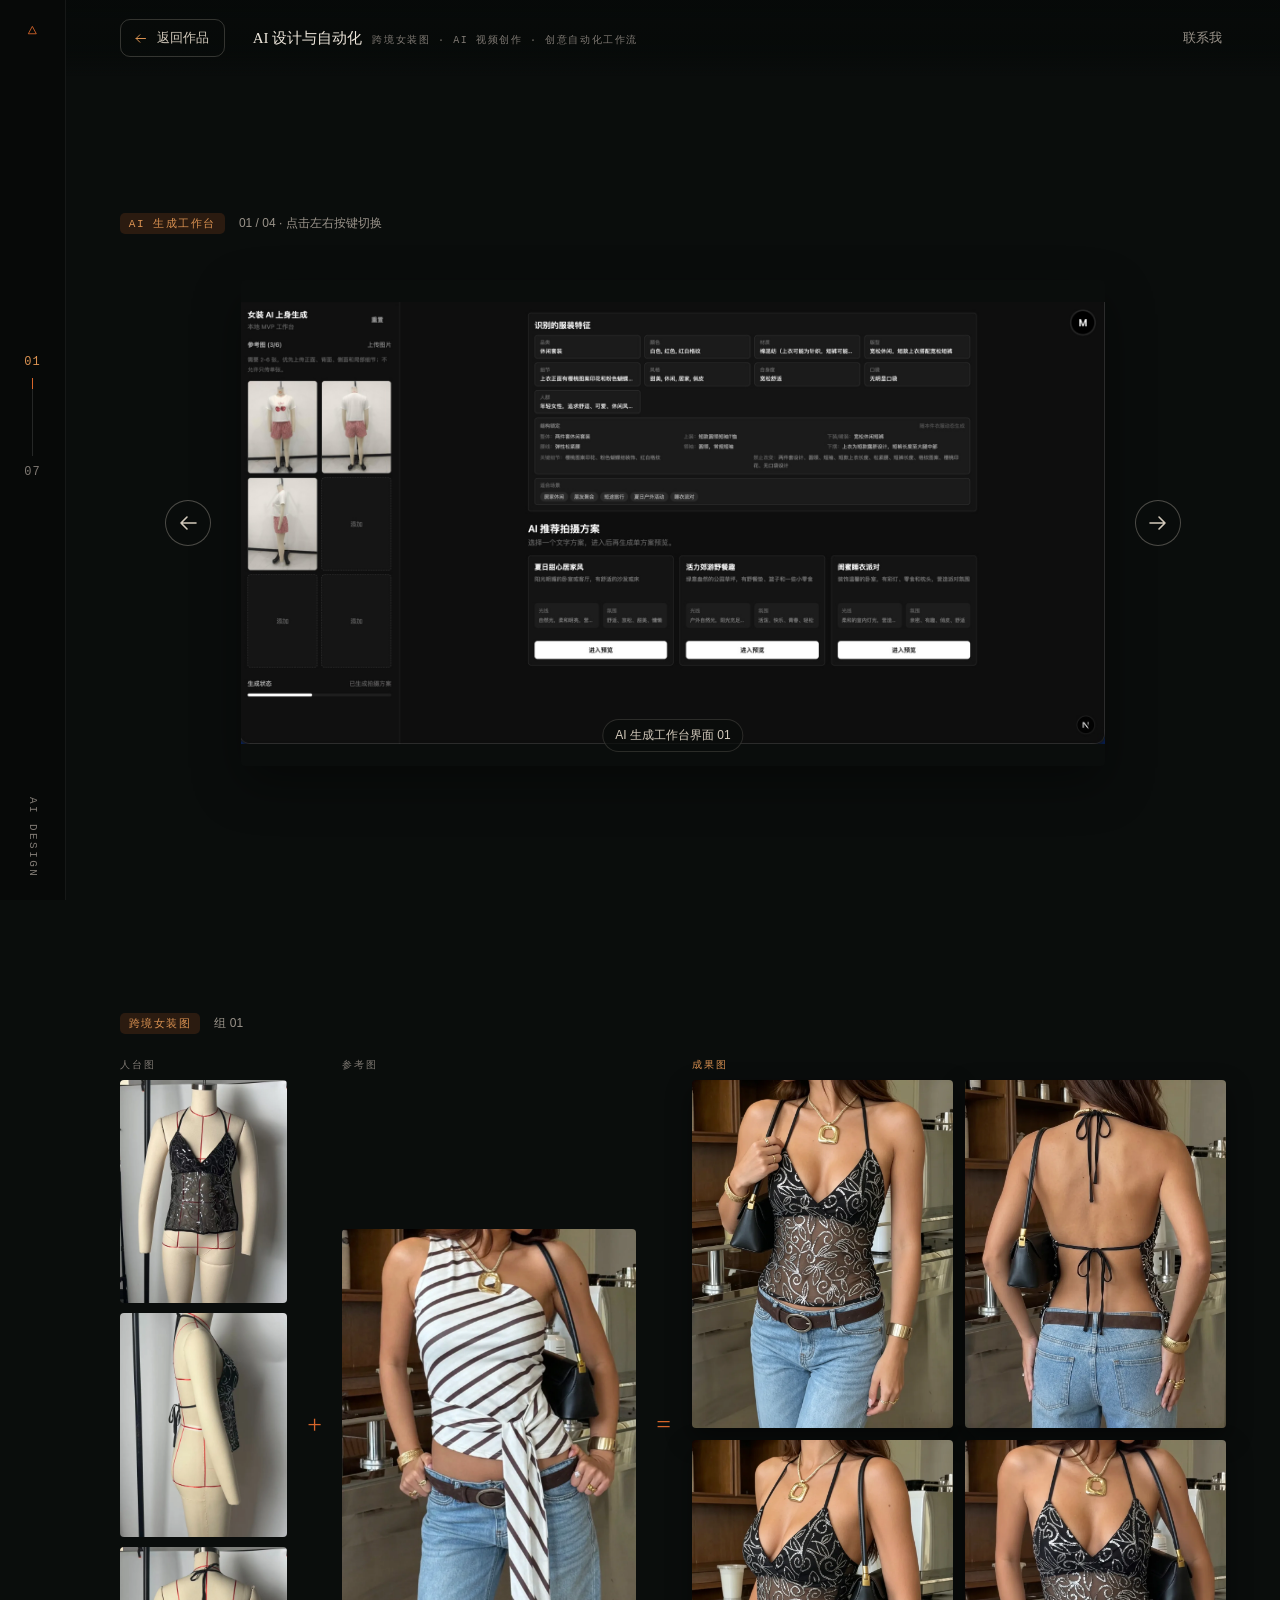
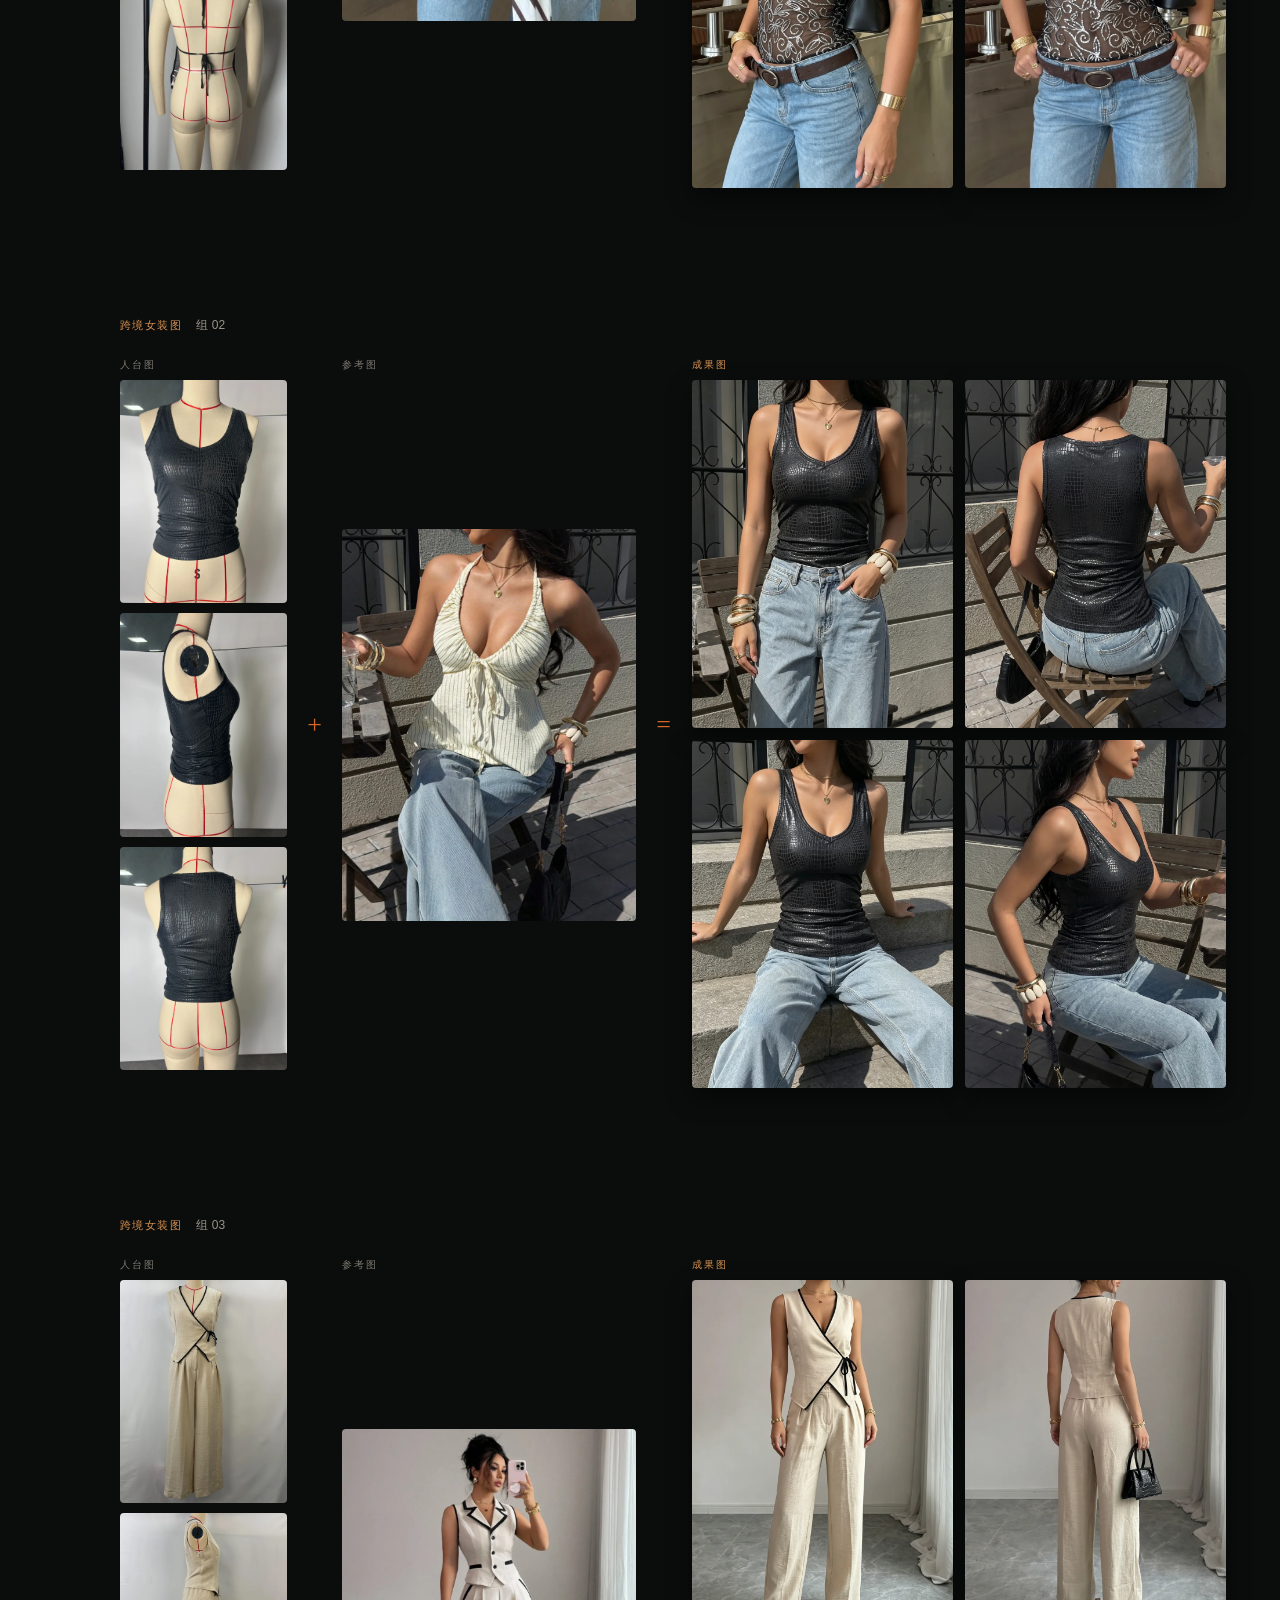
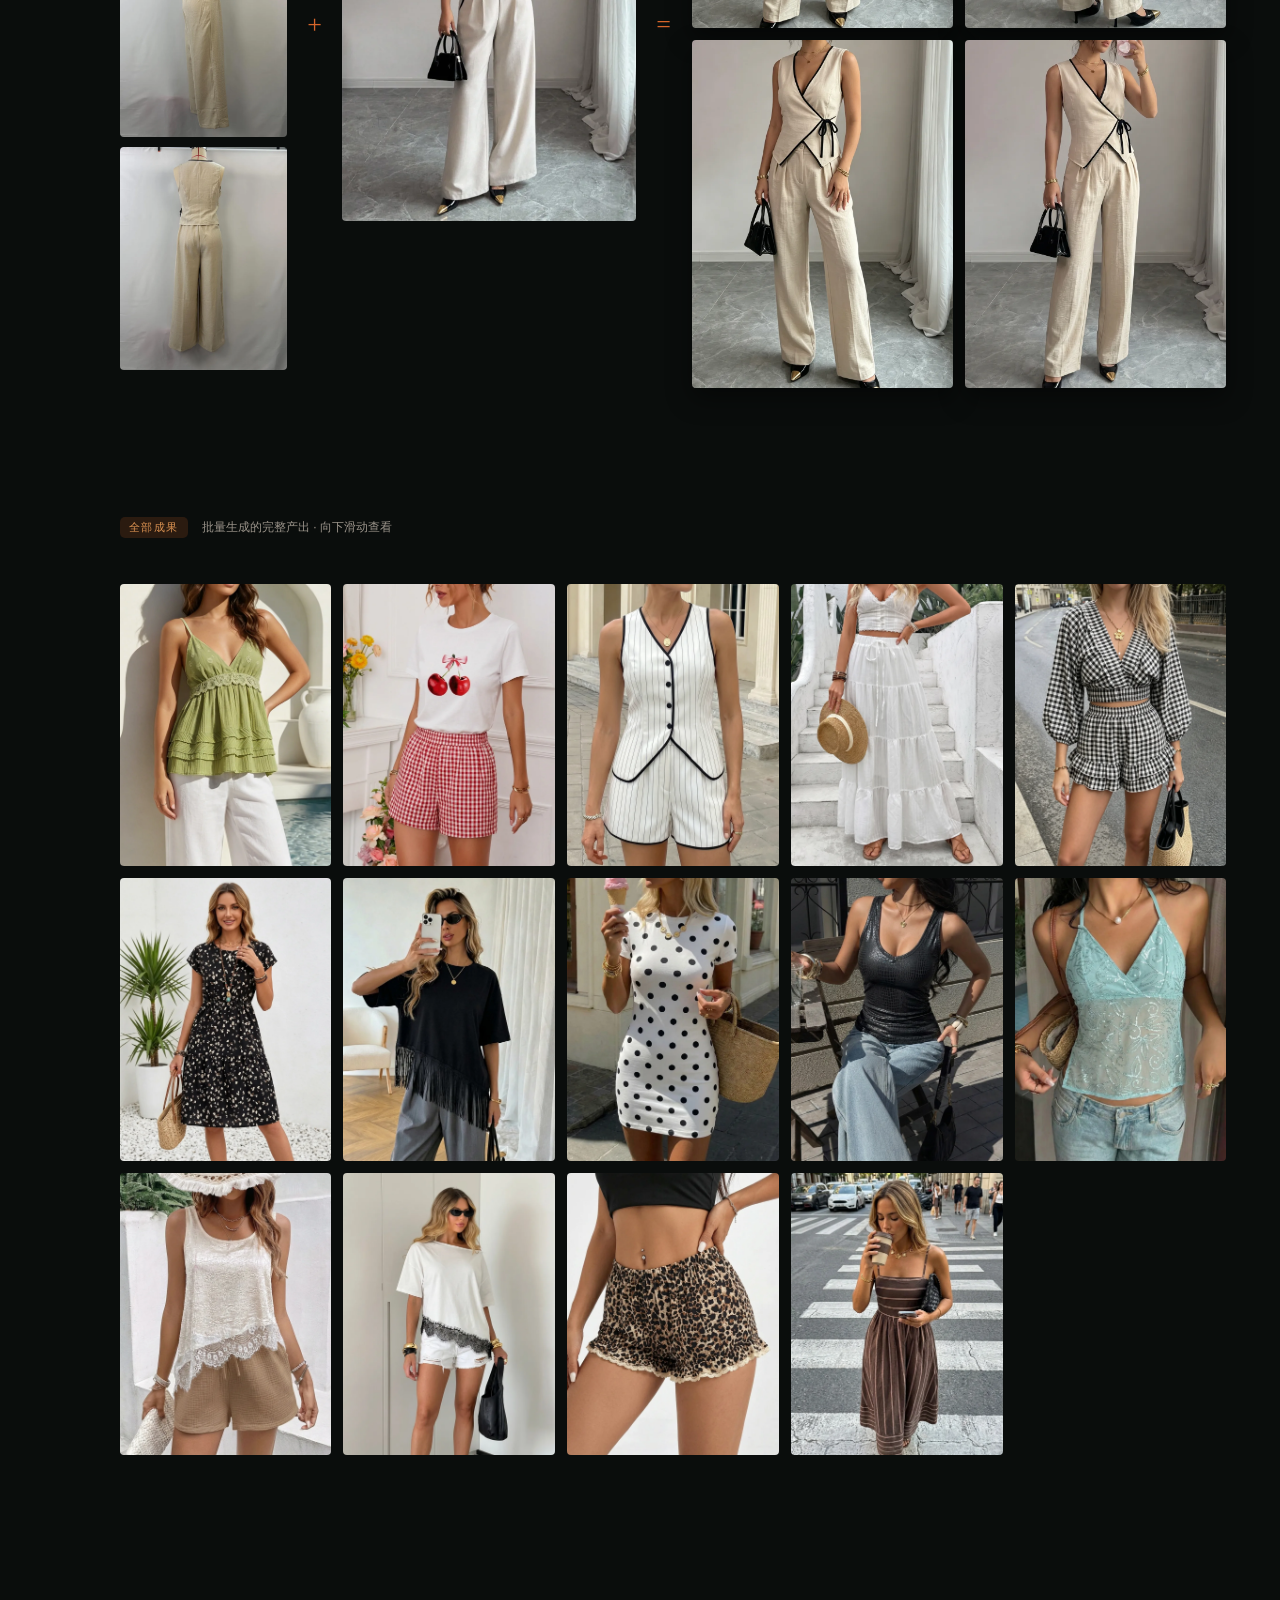
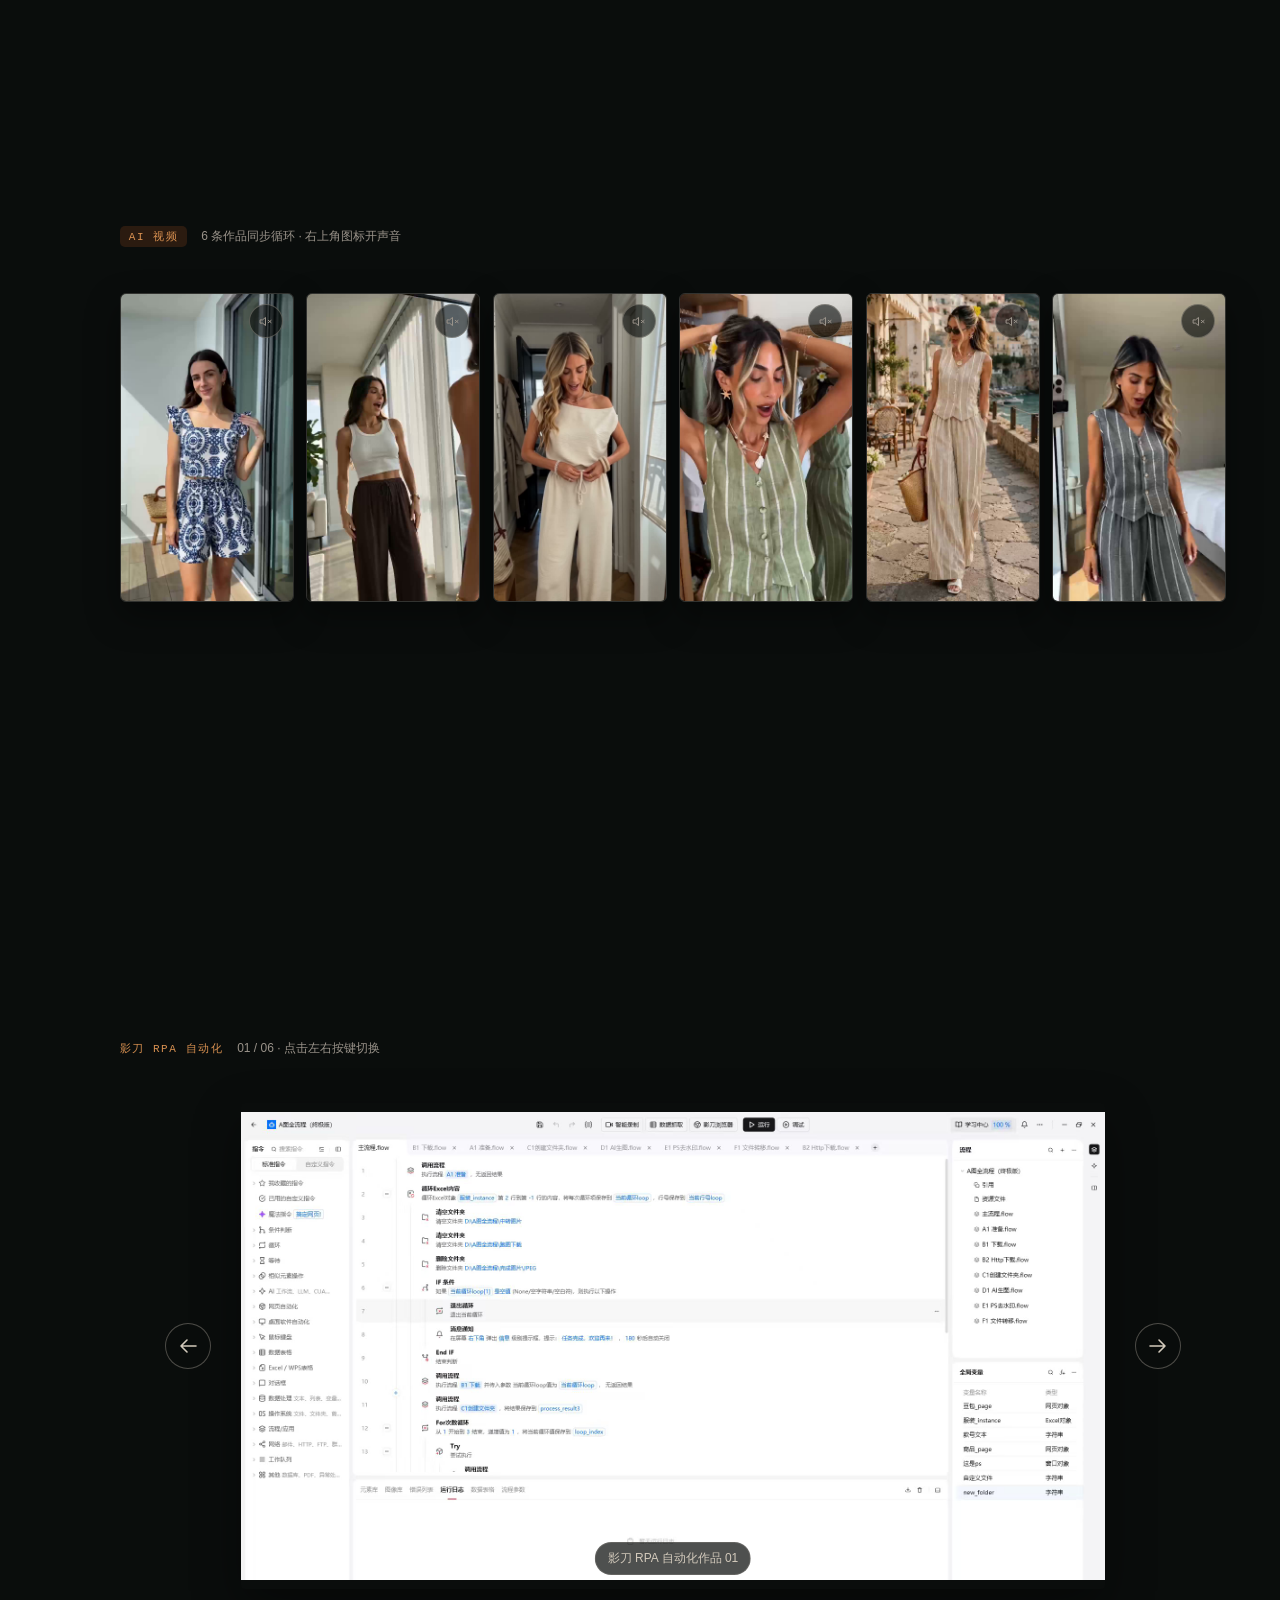
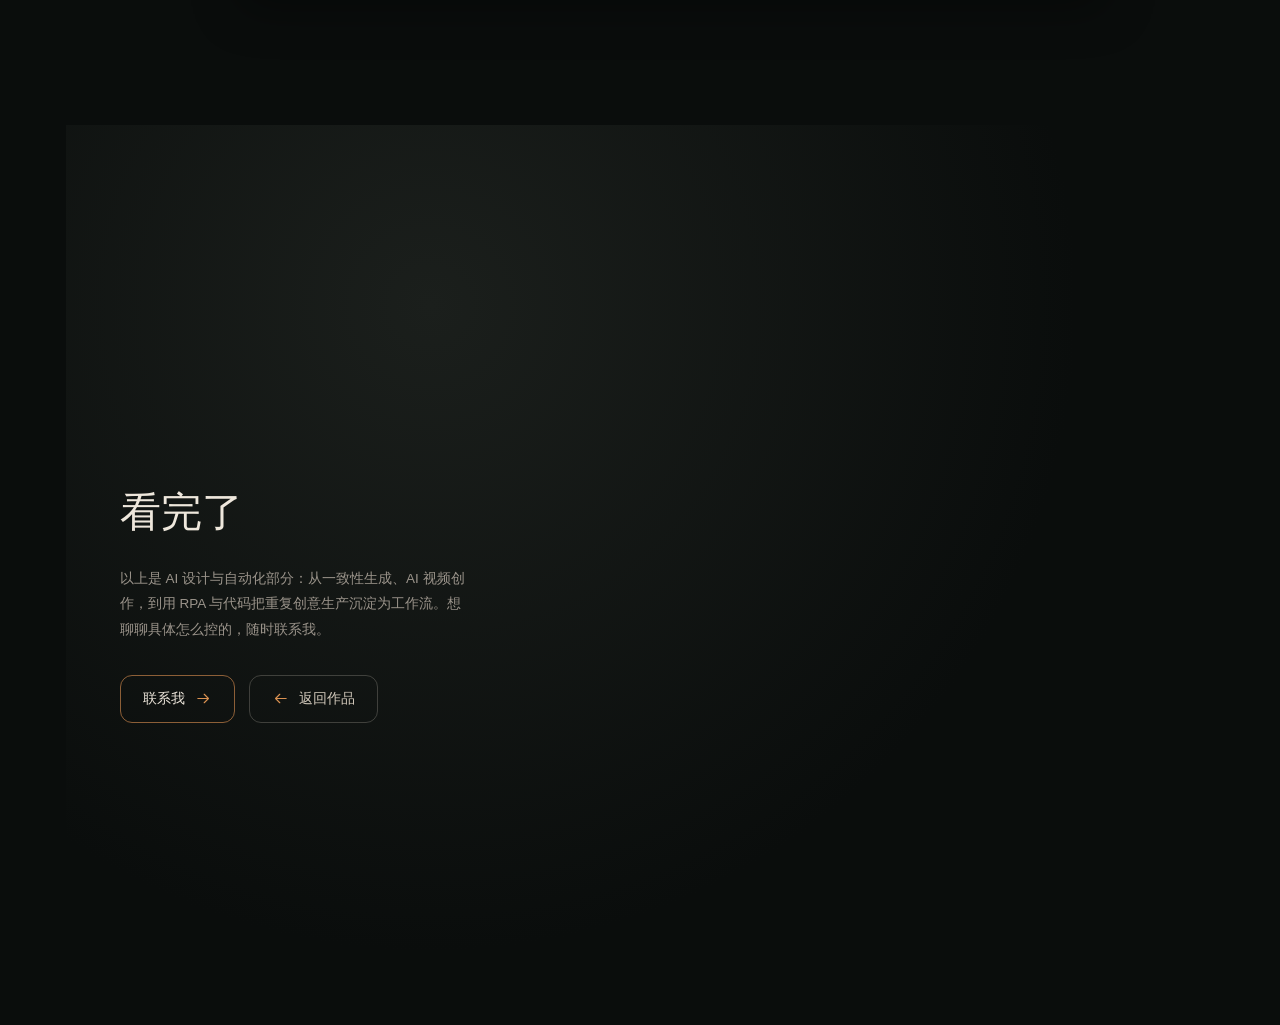
==== work-ai.html @ faf99ad2 "初始提交：ICEWEN 个人作品集网站 三屏一屏一屏切换的求职作品集，暗色调 + 橙色点缀。 首页 → 六格作品分类抽屉 → 关于我；四个二级案例页（APP/网页/可视化/图标） 和一个 AI 设计页" ====
<!doctype html>
<html lang="zh-CN">
  <head>
    <meta charset="UTF-8" />
    <meta name="viewport" content="width=device-width, initial-scale=1" />
    <title>AI 设计与自动化 — ICEWEN 作品集</title>
    <meta name="description" content="喻佩文（Icewen）的 AI 设计与自动化作品：一致性生成、AI 视频创作，以及将创意生产沉淀为可复用的工作流。" />
    <meta name="theme-color" content="#0a0d0c" />

    <meta property="og:type" content="article" />
    <meta property="og:locale" content="zh_CN" />
    <meta property="og:site_name" content="ICEWEN" />
    <meta property="og:title" content="AI 设计与自动化 — ICEWEN 作品集" />
    <meta property="og:description" content="跨境女装图 · AI 视频创作 · 创意自动化工作流" />
    <meta property="og:image" content="assets/work/ai/g1-out-1.webp" />
    <meta name="twitter:card" content="summary_large_image" />

    <link rel="icon" href="assets/favicon.svg" />
    <link rel="apple-touch-icon" href="assets/favicon.svg" />
    <link rel="stylesheet" href="styles.css?v=20260803y" />
    <link rel="stylesheet" href="work.css?v=20260803ad" />
    <script src="work.js?v=20260803ab" defer></script>
  </head>
  <body>
    <a class="skip-link" href="#frames">跳到作品内容</a>

    <svg class="icon-sprite" aria-hidden="true" focusable="false" width="0" height="0">
      <defs>
        <symbol id="i-left" viewBox="0 0 24 24"><path d="M20 12H5M11 6l-6 6 6 6" /></symbol>
        <symbol id="i-right" viewBox="0 0 24 24"><path d="M4 12h15M13 6l6 6-6 6" /></symbol>
        <symbol id="i-mark" viewBox="0 0 24 24"><path d="M12 5l7 13H5z" /></symbol>
        <symbol id="i-expand" viewBox="0 0 24 24"><path d="M9 4H4v5M15 4h5v5M15 20h5v-5M9 20H4v-5" /></symbol>
        <symbol id="i-mute" viewBox="0 0 24 24">
          <path d="M4 9.4h3.3L12 5.5v13L7.3 14.6H4z" /><path d="M16.6 10.2l4.4 3.6M21 10.2l-4.4 3.6" />
        </symbol>
        <symbol id="i-sound" viewBox="0 0 24 24">
          <path d="M4 9.4h3.3L12 5.5v13L7.3 14.6H4z" /><path d="M16.1 9.6a3.9 3.9 0 0 1 0 4.8" /><path d="M18.7 7.2a7.4 7.4 0 0 1 0 9.6" />
        </symbol>
      </defs>
    </svg>

    <aside class="case-rail" aria-hidden="true">
      <span class="rail-mark"><svg class="icon"><use href="#i-mark" /></svg></span>
      <span class="case-count"><b data-frame-current>01</b><i></i><span data-frame-total>—</span></span>
      <span class="rail-type" aria-hidden="true">AI DESIGN</span>
    </aside>

    <header class="case-header">
      <a class="case-back" href="index.html#work">
        <svg class="icon" aria-hidden="true"><use href="#i-left" /></svg>返回作品
      </a>
      <p class="case-title">AI 设计与自动化<span>跨境女装图 · AI 视频创作 · 创意自动化工作流</span></p>
      <a class="case-contact" href="index.html#contact">联系我</a>
    </header>

    <!--
      组 01–03：一屏一组，「人台图 + 参考图 = 成果图」，图片数量按每组实际素材来（不强求一致）。
        原本有 5 组，砍到 3 组精选——五组同一套论证重复太多次，
        「量」交给下面的全部成果屏来体现。
      全部成果：一屏平铺，14 张批量产出，和其他屏一样正常吸附（内容比一屏高就往下滚，
        不再用 scroll-snap-align:none——那样在 mandatory 吸附下会被直接跳过，一晃就到下一屏）。
      AI 视频：单条轮播，详细说明见下方 .clip-carousel 结构里的注释。
    -->
    <main class="frames" id="frames">
      <section class="frame" id="ai-workbench" data-first>
        <p class="frame-label"><b>AI 生成工作台</b><span data-workbench-status>01 / 04 · 点击左右按键切换</span></p>
        <div class="rpa-showcase ai-workbench-showcase" data-workbench-showcase>
          <div class="rpa-certificate">
            <img src="assets/work/ai-workbench/01.jpg" width="1920" height="982" alt="AI 生成工作台界面 01" data-workbench-image />
            <p data-workbench-level>AI 生成工作台界面 01</p>
          </div>
          <button class="rpa-nav rpa-nav--prev" type="button" data-workbench-prev aria-label="展示上一张 AI 生成工作台界面">
            <svg class="icon" aria-hidden="true"><use href="#i-left" /></svg>
          </button>
          <button class="rpa-nav rpa-nav--next" type="button" data-workbench-next aria-label="展示下一张 AI 生成工作台界面">
            <svg class="icon" aria-hidden="true"><use href="#i-right" /></svg>
          </button>
        </div>
      </section>

      <section class="frame" id="ai-image" data-first>
        <p class="frame-label"><b>跨境女装图</b><span>组 01</span></p>
        <div class="combo">
          <div class="combo-set combo-set--wear">
            <p class="combo-cap">人台图</p>
            <img src="assets/work/ai/g1-form-1.webp" width="900" alt="组 01 人台图 1" />
            <img src="assets/work/ai/g1-form-2.webp" width="900" alt="组 01 人台图 2" />
            <img src="assets/work/ai/g1-form-3.webp" width="900" alt="组 01 人台图 3" />
          </div>
          <span class="combo-op" aria-hidden="true">+</span>
          <div class="combo-set combo-set--model">
            <p class="combo-cap">参考图</p>
            <img src="assets/work/ai/g1-ref.webp" width="900" alt="组 01 参考图" />
          </div>
          <span class="combo-op" aria-hidden="true">=</span>
          <div class="combo-set combo-set--out">
            <p class="combo-cap">成果图</p>
            <img src="assets/work/ai/g1-out-1.webp" width="900" alt="组 01 成果图 1" />
            <img src="assets/work/ai/g1-out-2.webp" width="900" alt="组 01 成果图 2" />
            <img src="assets/work/ai/g1-out-3.webp" width="900" alt="组 01 成果图 3" />
            <img src="assets/work/ai/g1-out-4.webp" width="900" alt="组 01 成果图 4" />
          </div>
        </div>
      </section>

      <section class="frame">
        <p class="frame-label"><b>跨境女装图</b><span>组 02</span></p>
        <div class="combo">
          <div class="combo-set combo-set--wear">
            <p class="combo-cap">人台图</p>
            <img src="assets/work/ai/g2-form-1.webp" width="900" alt="组 02 人台图 1" loading="lazy" />
            <img src="assets/work/ai/g2-form-2.webp" width="900" alt="组 02 人台图 2" loading="lazy" />
            <img src="assets/work/ai/g2-form-3.webp" width="900" alt="组 02 人台图 3" loading="lazy" />
          </div>
          <span class="combo-op" aria-hidden="true">+</span>
          <div class="combo-set combo-set--model">
            <p class="combo-cap">参考图</p>
            <img src="assets/work/ai/g2-ref.webp" width="900" alt="组 02 参考图" loading="lazy" />
          </div>
          <span class="combo-op" aria-hidden="true">=</span>
          <div class="combo-set combo-set--out">
            <p class="combo-cap">成果图</p>
            <img src="assets/work/ai/g2-out-1.webp" width="900" alt="组 02 成果图 1" loading="lazy" />
            <img src="assets/work/ai/g2-out-2.webp" width="900" alt="组 02 成果图 2" loading="lazy" />
            <img src="assets/work/ai/g2-out-3.webp" width="900" alt="组 02 成果图 3" loading="lazy" />
            <img src="assets/work/ai/g2-out-4.webp" width="900" alt="组 02 成果图 4" loading="lazy" />
          </div>
        </div>
      </section>

      <section class="frame">
        <p class="frame-label"><b>跨境女装图</b><span>组 03</span></p>
        <div class="combo">
          <div class="combo-set combo-set--wear">
            <p class="combo-cap">人台图</p>
            <img src="assets/work/ai/g3-form-1.webp" width="900" alt="组 03 人台图 1" loading="lazy" />
            <img src="assets/work/ai/g3-form-2.webp" width="900" alt="组 03 人台图 2" loading="lazy" />
            <img src="assets/work/ai/g3-form-3.webp" width="900" alt="组 03 人台图 3" loading="lazy" />
          </div>
          <span class="combo-op" aria-hidden="true">+</span>
          <div class="combo-set combo-set--model">
            <p class="combo-cap">参考图</p>
            <img src="assets/work/ai/g3-ref.webp" width="900" alt="组 03 参考图" loading="lazy" />
          </div>
          <span class="combo-op" aria-hidden="true">=</span>
          <div class="combo-set combo-set--out">
            <p class="combo-cap">成果图</p>
            <img src="assets/work/ai/g3-out-1.webp" width="900" alt="组 03 成果图 1" loading="lazy" />
            <img src="assets/work/ai/g3-out-2.webp" width="900" alt="组 03 成果图 2" loading="lazy" />
            <img src="assets/work/ai/g3-out-3.webp" width="900" alt="组 03 成果图 3" loading="lazy" />
            <img src="assets/work/ai/g3-out-4.webp" width="900" alt="组 03 成果图 4" loading="lazy" />
          </div>
        </div>
      </section>

      <section class="frame frame--flow" id="ai-all" data-first>
        <p class="frame-label"><b>全部成果</b><span>批量生成的完整产出 · 向下滑动查看</span></p>
        <div class="tile-grid">
          <img src="assets/work/ai/all-01.webp" width="900" alt="成果图 01" loading="lazy" />
          <img src="assets/work/ai/all-02.webp" width="900" alt="成果图 02" loading="lazy" />
          <img src="assets/work/ai/all-03.webp" width="900" alt="成果图 03" loading="lazy" />
          <img src="assets/work/ai/all-04.webp" width="900" alt="成果图 04" loading="lazy" />
          <img src="assets/work/ai/all-05.webp" width="900" alt="成果图 05" loading="lazy" />
          <img src="assets/work/ai/all-06.webp" width="900" alt="成果图 06" loading="lazy" />
          <img src="assets/work/ai/all-07.webp" width="900" alt="成果图 07" loading="lazy" />
          <img src="assets/work/ai/all-08.webp" width="900" alt="成果图 08" loading="lazy" />
          <img src="assets/work/ai/all-09.webp" width="900" alt="成果图 09" loading="lazy" />
          <img src="assets/work/ai/all-10.webp" width="900" alt="成果图 10" loading="lazy" />
          <img src="assets/work/ai/all-11.webp" width="900" alt="成果图 11" loading="lazy" />
          <img src="assets/work/ai/all-12.webp" width="900" alt="成果图 12" loading="lazy" />
          <img src="assets/work/ai/all-13.webp" width="900" alt="成果图 13" loading="lazy" />
          <img src="assets/work/ai/all-14.webp" width="900" alt="成果图 14" loading="lazy" />
        </div>
      </section>

      <section class="frame" id="ai-video" data-first>
        <p class="frame-label"><b>AI 视频</b><span>6 条作品同步循环 · 右上角图标开声音</span></p>
        <!--
          作品墙：六条视频同时展示、各自循环播放。静音自动播放符合浏览器规则；
          点击任意一条右上角图标可单独打开它的声音。
        -->
        <div class="clip-carousel clip-grid" data-video-wall>
          <div class="carousel-viewport">
            <div class="carousel-track">
              <div class="clip">
                <video src="assets/work/ai/clip-01.mp4" poster="assets/work/ai/clip-01.jpg" width="720" height="1280" muted loop playsinline preload="metadata" aria-label="AI 视频 01"></video>
                <button class="clip-sound" type="button" aria-pressed="false" aria-label="打开 AI 视频 01 的声音">
                  <svg class="icon icon-off" aria-hidden="true"><use href="#i-mute" /></svg>
                  <svg class="icon icon-on" aria-hidden="true"><use href="#i-sound" /></svg>
                </button>
              </div>
              <div class="clip">
                <video src="assets/work/ai/clip-02.mp4" poster="assets/work/ai/clip-02.jpg" width="720" height="1280" muted loop playsinline preload="metadata" aria-label="AI 视频 02"></video>
                <button class="clip-sound" type="button" aria-pressed="false" aria-label="打开 AI 视频 02 的声音">
                  <svg class="icon icon-off" aria-hidden="true"><use href="#i-mute" /></svg>
                  <svg class="icon icon-on" aria-hidden="true"><use href="#i-sound" /></svg>
                </button>
              </div>
              <div class="clip">
                <video src="assets/work/ai/clip-03.mp4" poster="assets/work/ai/clip-03.jpg" width="720" height="1280" muted loop playsinline preload="metadata" aria-label="AI 视频 03"></video>
                <button class="clip-sound" type="button" aria-pressed="false" aria-label="打开 AI 视频 03 的声音">
                  <svg class="icon icon-off" aria-hidden="true"><use href="#i-mute" /></svg>
                  <svg class="icon icon-on" aria-hidden="true"><use href="#i-sound" /></svg>
                </button>
              </div>
              <div class="clip">
                <video src="assets/work/ai/clip-04.mp4" poster="assets/work/ai/clip-04.jpg" width="720" height="1280" muted loop playsinline preload="metadata" aria-label="AI 视频 04"></video>
                <button class="clip-sound" type="button" aria-pressed="false" aria-label="打开 AI 视频 04 的声音">
                  <svg class="icon icon-off" aria-hidden="true"><use href="#i-mute" /></svg>
                  <svg class="icon icon-on" aria-hidden="true"><use href="#i-sound" /></svg>
                </button>
              </div>
              <div class="clip">
                <video src="assets/work/ai/clip-05.mp4" poster="assets/work/ai/clip-05.jpg" width="720" height="1280" muted loop playsinline preload="metadata" aria-label="AI 视频 05"></video>
                <button class="clip-sound" type="button" aria-pressed="false" aria-label="打开 AI 视频 05 的声音">
                  <svg class="icon icon-off" aria-hidden="true"><use href="#i-mute" /></svg>
                  <svg class="icon icon-on" aria-hidden="true"><use href="#i-sound" /></svg>
                </button>
              </div>
              <div class="clip">
                <video src="assets/work/ai/clip-06.mp4" poster="assets/work/ai/clip-06.jpg" width="720" height="1280" muted loop playsinline preload="metadata" aria-label="AI 视频 06"></video>
                <button class="clip-sound" type="button" aria-pressed="false" aria-label="打开 AI 视频 06 的声音">
                  <svg class="icon icon-off" aria-hidden="true"><use href="#i-mute" /></svg>
                  <svg class="icon icon-on" aria-hidden="true"><use href="#i-sound" /></svg>
                </button>
              </div>
            </div>
          </div>
        </div>
      </section>

      <section class="frame rpa-frame" id="rpa-automation">
        <p class="frame-label"><b>影刀 RPA 自动化</b><span data-rpa-status>01 / 06 · 点击左右按键切换</span></p>
        <div class="rpa-showcase" data-rpa-showcase>
          <div class="rpa-certificate">
            <img src="assets/work/rpa/01.jpg" width="1920" height="1040" alt="影刀 RPA 自动化作品 01" data-rpa-image />
            <p data-rpa-level>影刀 RPA 自动化作品 01</p>
          </div>
          <button class="rpa-nav rpa-nav--prev" type="button" data-rpa-prev aria-label="展示上一张 RPA 作品图">
            <svg class="icon" aria-hidden="true"><use href="#i-left" /></svg>
          </button>
          <button class="rpa-nav rpa-nav--next" type="button" data-rpa-next aria-label="展示下一张 RPA 作品图">
            <svg class="icon" aria-hidden="true"><use href="#i-right" /></svg>
          </button>
        </div>
      </section>

      <section class="case-end">
        <h2>看完了</h2>
        <p>以上是 AI 设计与自动化部分：从一致性生成、AI 视频创作，到用 RPA 与代码把重复创意生产沉淀为工作流。想聊聊具体怎么控的，随时联系我。</p>
        <div class="case-actions">
          <a class="case-button" href="index.html#contact">
            联系我 <svg class="icon" aria-hidden="true"><use href="#i-right" /></svg>
          </a>
          <a class="case-button case-button--ghost" href="index.html#work">
            <svg class="icon" aria-hidden="true"><use href="#i-left" /></svg>返回作品
          </a>
        </div>
      </section>
    </main>

    <div class="viewer" data-viewer>
      <button class="viewer-close" type="button" data-viewer-close aria-label="关闭">✕</button>
      <img alt="" />
      <p class="viewer-hint">滚动查看 · 按 Esc 或点击空白处关闭</p>
    </div>
  </body>
</html>
---- styles.css ----
/* ==========================================================================
   ICEWEN 个人作品集
   ========================================================================== */

/* --- 设计变量 ------------------------------------------------------------ */
:root {
  /* 色板。灰阶文字统一收敛到两级，都过 WCAG AA（4.5:1） */
  --ink: #0a0d0c;
  --paper: #eee7dc;
  --paper-dim: #d3cabc;
  --muted: #9a938a;       /* 正文辅助色  对比度 6.4:1 */
  --muted-soft: #7f7973;  /* 次级 / 装饰 对比度 4.5:1 */
  --orange: #d7652a;
  --orange-soft: #d99151;
  --line: rgba(232, 221, 204, 0.13);

  /* 版心。三屏共用同一组左右留白，滚动时文字左边缘不会横向跳动 */
  --rail: 66px;
  --gutter: clamp(20px, 4.2vw, 72px);
  --header-h: 92px;

  /* 字体。Mac 优先，但每一条都补了 Windows 能命中的回退（SimSun / KaiTi 是
     Windows 自带），不会再像之前那样在 Windows 上整站掉到 Arial */
  --sans: -apple-system, BlinkMacSystemFont, "PingFang SC", "Microsoft YaHei", "Segoe UI", Arial, sans-serif;
  --serif: "Songti SC", "STSong", "Noto Serif SC", "Source Han Serif SC", "SimSun", "宋体", serif;
  --kai: "Kaiti SC", "STKaiti", "KaiTi", "楷体", serif;
  --script: "Snell Roundhand", "Segoe Script", "Brush Script MT", cursive;
  --mono: ui-monospace, SFMono-Regular, Menlo, Consolas, monospace;

  /* 层级。只有这几层，不再出现 9999 / 10000 这种魔法数字 */
  --z-shade: 1;
  --z-grain: 2;
  --z-content: 3;
  --z-rail: 20;
  --z-header: 30;
  --z-menu: 40;
  --z-skip: 50;
}

/* --- 基础 ---------------------------------------------------------------- */
* {
  box-sizing: border-box;
}

html {
  height: 100%;
  background: var(--ink);
  scroll-behavior: smooth;
  /* 兜底：小屏 / 矮屏上一屏装不下全部内容，用宽松吸附，
     否则强制吸附会让超出的那部分（比如手机上的页脚）永远滚不出来 */
  scroll-snap-type: y proximity;
}

body {
  min-height: 100%;
  margin: 0;
  background: var(--ink);
  color: var(--paper);
  font-family: var(--sans);
  -webkit-font-smoothing: antialiased;
}

a {
  color: inherit;
  text-decoration: none;
}

:focus-visible {
  outline: 2px solid var(--orange-soft);
  outline-offset: 3px;
  border-radius: 3px;
}

/* 用 min-height 而不是 height：正常尺寸下三屏各占满一屏，
   万一内容真的放不下（浏览器缩放、超大字号）也只是往下长，不会被裁掉 */
.hero,
.work,
.about-screen {
  scroll-snap-align: start;
  min-height: 100svh;
  margin-left: var(--rail);
}

/* 超宽屏上内容不再无限拉伸；同时保证窗口矮一些时三屏仍装得进一屏 */
.section-heading,
.project-rail,
.about-heading,
.values,
footer {
  width: 100%;
  max-width: 1560px;
}

/* 一屏一屏切换：强制吸附 + scroll-snap-stop 保证一次滚动只走一屏。
   门槛设在 981×700 —— 再小的窗口里作品区会变成 2×2 两排、关于屏会堆叠，
   一屏装不下，这时退回宽松吸附，否则超出的内容会永远滚不出来 */
@media (min-width: 981px) and (min-height: 700px) {
  html {
    scroll-snap-type: y mandatory;
  }

  .hero,
  .work,
  .about-screen {
    scroll-snap-stop: always;
  }
}

/* --- 工具类 -------------------------------------------------------------- */
.icon-sprite {
  position: absolute;
  width: 0;
  height: 0;
  overflow: hidden;
}

.icon {
  flex: none;
  width: 1em;
  height: 1em;
  fill: none;
  stroke: currentColor;
  stroke-width: 1.6;
  stroke-linecap: round;
  stroke-linejoin: round;
}

.sr-only {
  position: absolute;
  width: 1px;
  height: 1px;
  padding: 0;
  margin: -1px;
  overflow: hidden;
  clip-path: inset(50%);
  white-space: nowrap;
  border: 0;
}

.skip-link {
  position: fixed;
  z-index: var(--z-skip);
  top: 10px;
  left: 10px;
  padding: 10px 16px;
  border-radius: 8px;
  background: var(--paper);
  color: var(--ink);
  font-size: 13px;
  transform: translateY(-160%);
  transition: transform 0.2s;
}

.skip-link:focus {
  transform: none;
}

/* --- 左侧栏：从纯装饰改成可点击的滚动进度指示器 -------------------------- */
.rail {
  position: fixed;
  z-index: var(--z-rail);
  inset: 0 auto 0 0;
  width: var(--rail);
  display: flex;
  flex-direction: column;
  align-items: center;
  justify-content: space-between;
  padding: 26px 0 24px;
  background: rgba(7, 10, 9, 0.86);
  border-right: 1px solid rgba(255, 255, 255, 0.06);
}

.rail-mark {
  color: var(--orange);
  font-size: 13px;
  line-height: 0;
}

.rail-nav {
  position: relative;
  display: flex;
  flex-direction: column;
  align-items: center;
  gap: 18px;
}

.rail-nav::before {
  content: "";
  position: absolute;
  top: 8px;
  bottom: 8px;
  left: 50%;
  width: 1px;
  background: rgba(255, 255, 255, 0.09);
  transform: translateX(-0.5px);
}

.rail-nav a {
  position: relative;
  display: grid;
  place-items: center;
  width: 28px;
  height: 28px;
  color: var(--muted-soft);
}

.rail-nav a i {
  width: 7px;
  height: 7px;
  border: 1px solid currentColor;
  border-radius: 50%;
  background: var(--ink);
  transition: background 0.25s, border-color 0.25s, box-shadow 0.25s;
}

.rail-nav a:hover i {
  border-color: var(--paper-dim);
}

.rail-nav a.active i {
  background: var(--orange);
  border-color: var(--orange);
  box-shadow: 0 0 0 4px rgba(215, 101, 42, 0.16);
}

.rail-type {
  writing-mode: vertical-rl;
  font: 500 11px var(--mono);
  letter-spacing: 0.22em;
  color: var(--muted-soft);
}

/* --- 顶栏 ---------------------------------------------------------------- */
.site-header {
  position: fixed;
  z-index: var(--z-header);
  top: 0;
  left: var(--rail);
  right: 0;
  height: var(--header-h);
  display: flex;
  align-items: center;
  padding: 0 var(--gutter);
  background: linear-gradient(
    180deg,
    rgba(7, 10, 9, 0.92) 0%,
    rgba(7, 10, 9, 0.62) 62%,
    rgba(7, 10, 9, 0) 100%
  );
  transition: opacity 0.18s ease, transform 0.18s ease;
}

/* 滚动过程中收起顶栏（配合 script.js 的 is-switching） */
.is-switching .site-header {
  opacity: 0;
  transform: translateY(-14px);
  pointer-events: none;
}

.brand {
  font-size: 20px;
  font-weight: 700;
  letter-spacing: 0.08em;
}

.brand i {
  display: inline-block;
  width: 5px;
  height: 5px;
  margin: 0 0 2px 4px;
  border-radius: 50%;
  background: var(--orange);
}

.desktop-nav {
  display: flex;
  align-items: center;
  gap: clamp(18px, 2.4vw, 38px);
  margin-left: auto;
  font-size: 14px;
  color: var(--paper-dim);
}

.desktop-nav a {
  position: relative;
  padding: 6px 2px;
  transition: color 0.2s;
}

.desktop-nav a:hover,
.desktop-nav a.active {
  color: #fff;
}

.desktop-nav a.active::after {
  content: "";
  position: absolute;
  left: 50%;
  bottom: -4px;
  width: 22px;
  height: 1px;
  background: #e8dfd0;
  transform: translateX(-50%);
}

/* 背景音乐 */
.music-wrap {
  position: relative;
  display: flex;
  align-items: center;
  margin-left: 24px;
}

.music-toggle {
  appearance: none;
  width: 42px;
  height: 42px;
  display: grid;
  place-items: center;
  border: 1px solid rgba(232, 223, 207, 0.28);
  border-radius: 50%;
  background: rgba(10, 13, 12, 0.45);
  color: var(--paper-dim);
  cursor: pointer;
  transition: border-color 0.25s, background 0.25s, transform 0.25s;
}

.music-toggle:hover {
  border-color: rgba(215, 101, 42, 0.8);
  transform: translateY(-1px);
}

.music-toggle.is-playing {
  border-color: var(--orange);
  background: rgba(105, 47, 23, 0.28);
  box-shadow: 0 0 0 4px rgba(215, 101, 42, 0.08);
}

.music-bars {
  width: 17px;
  height: 16px;
  display: flex;
  align-items: center;
  justify-content: center;
  gap: 3px;
}

.music-bars i {
  display: block;
  width: 2px;
  height: 5px;
  border-radius: 2px;
  background: currentColor;
  transform-origin: center;
}

.music-bars i:nth-child(2) {
  height: 11px;
}

.music-bars i:nth-child(3) {
  height: 8px;
}

.music-toggle.is-playing .music-bars i {
  animation: music-wave 0.8s ease-in-out infinite alternate;
}

.music-toggle.is-playing .music-bars i:nth-child(2) {
  animation-delay: -0.45s;
}

.music-toggle.is-playing .music-bars i:nth-child(3) {
  animation-delay: -0.2s;
}

@keyframes music-wave {
  from {
    transform: scaleY(0.55);
  }
  to {
    transform: scaleY(1.4);
  }
}

/* 首次进入时出现一次的气泡，让三条杠图标的含义能被读出来 */
.music-hint {
  position: absolute;
  top: calc(100% + 10px);
  right: 0;
  padding: 6px 11px;
  border-radius: 7px;
  background: rgba(233, 223, 207, 0.94);
  color: #2f2a24;
  font-size: 11.5px;
  white-space: nowrap;
  pointer-events: none;
  opacity: 0;
  transform: translateY(-6px);
  transition: opacity 0.35s, transform 0.35s;
}

.music-hint::before {
  content: "";
  position: absolute;
  top: -4px;
  right: 16px;
  width: 8px;
  height: 8px;
  background: inherit;
  transform: rotate(45deg);
}

.music-hint.is-visible {
  opacity: 1;
  transform: none;
}

/* 移动端菜单。桌面端有 .desktop-nav，这里默认藏起来，不做重复的第二套导航 */
.menu {
  position: relative;
  display: none;
  margin-left: 14px;
}

.menu summary {
  list-style: none;
  width: 42px;
  height: 42px;
  display: grid;
  place-items: center;
  border-radius: 50%;
  background: #e9dfcf;
  color: #4f4a41;
  font-size: 19px;
  cursor: pointer;
}

.menu summary::-webkit-details-marker {
  display: none;
}

.menu nav {
  position: absolute;
  z-index: var(--z-menu);
  right: 0;
  top: 52px;
  min-width: 158px;
  display: grid;
  gap: 4px;
  padding: 10px;
  border: 1px solid var(--line);
  border-radius: 10px;
  background: rgba(11, 14, 13, 0.97);
  box-shadow: 0 18px 40px rgba(0, 0, 0, 0.45);
}

/* 每项 40px 高，够手指点 */
.menu nav a {
  padding: 11px 12px;
  border-radius: 6px;
  font-size: 14px;
  transition: background 0.2s, color 0.2s;
}

.menu nav a:hover {
  background: rgba(255, 255, 255, 0.06);
}

.menu nav a.active {
  color: var(--orange-soft);
}

/* --- 第一屏 -------------------------------------------------------------- */
.hero {
  position: relative;
  display: flex;
  flex-direction: column;
  justify-content: center;
  padding: calc(var(--header-h) + 40px) var(--gutter) 132px;
  background: #171a16 url("assets/hero-clean.jpg") 74% center / cover no-repeat;
  isolation: isolate;
}

.hero-shade {
  position: absolute;
  inset: 0;
  z-index: var(--z-shade);
  background: linear-gradient(
      90deg,
      rgba(8, 11, 10, 0.98) 0%,
      rgba(8, 11, 10, 0.93) 29%,
      rgba(8, 11, 10, 0.45) 53%,
      rgba(8, 11, 10, 0.05) 77%
    ),
    linear-gradient(0deg, rgba(6, 9, 8, 0.68), transparent 45%);
}

/* 颗粒压在照片上、文字下面，不再给正文叠一层噪点 */
.film-grain {
  position: absolute;
  inset: 0;
  z-index: var(--z-grain);
  pointer-events: none;
  opacity: 0.13;
  mix-blend-mode: soft-light;
  background-image: url("data:image/svg+xml,%3Csvg viewBox='0 0 140 140' xmlns='http://www.w3.org/2000/svg'%3E%3Cfilter id='n'%3E%3CfeTurbulence type='fractalNoise' baseFrequency='.85' numOctaves='3' stitchTiles='stitch'/%3E%3C/filter%3E%3Crect width='100%25' height='100%25' filter='url(%23n)' opacity='.38'/%3E%3C/svg%3E");
}

/* max-width 必须放得下标题最宽的那一行：h1 封顶 82px × 7 个汉字 = 574px。
   给到 660px 留出余量，否则超宽屏上标题会被挤断行 */
.hero-content {
  position: relative;
  z-index: var(--z-content);
  max-width: min(660px, 58%);
}

.eyebrow {
  margin: 0 0 18px;
  font-size: 14px;
  color: var(--paper-dim);
}

.eyebrow strong {
  color: var(--orange-soft);
  font-weight: 500;
}

/* 中文标题不收负字距，方块字挤在一起只会更难读 */
h1 {
  margin: 0 0 22px;
  font-family: var(--serif);
  font-weight: 300;
  font-size: clamp(44px, 5.3vw, 82px);
  line-height: 1.18;
  letter-spacing: 0;
  text-shadow: 0 2px 20px rgba(0, 0, 0, 0.28);
}

.role {
  margin: 0 0 11px;
  font-size: 15px;
  color: var(--muted);
}

.intro {
  margin: 0;
  font-family: var(--serif);
  font-size: 15px;
  line-height: 2;
  color: var(--muted);
}

.primary-button {
  display: inline-flex;
  align-items: center;
  gap: 12px;
  height: 50px;
  margin-top: 34px;
  padding: 0 22px;
  border: 1px solid rgba(218, 142, 80, 0.62);
  border-radius: 13px;
  font-size: 14px;
  transition: background 0.25s, border-color 0.25s, transform 0.25s;
}

.primary-button .icon {
  font-size: 19px;
}

.primary-button:hover {
  background: var(--orange);
  border-color: var(--orange);
  transform: translateY(-2px);
}

blockquote {
  position: absolute;
  z-index: var(--z-content);
  right: 8.5%;
  top: 34%;
  margin: 0;
  rotate: -8deg;
  font: 18px/1.75 var(--kai);
  letter-spacing: 0.12em;
  color: #fff;
  /* 这句正好落在日落最亮的区域，单靠大范围柔和阴影撑不住，
     补一层紧贴字形的硬阴影 */
  text-shadow: 0 1px 3px rgba(0, 0, 0, 0.9), 0 2px 16px rgba(0, 0, 0, 0.75);
}

blockquote::after {
  content: "";
  display: block;
  width: 175px;
  height: 1px;
  margin-top: 5px;
  background: rgba(255, 255, 255, 0.7);
  transform: rotate(-3deg);
}

/* 纯滚动提示，不再和上面的主按钮抢同一句文案 */
.hero-more {
  position: absolute;
  z-index: var(--z-content);
  left: var(--gutter);
  bottom: 38px;
  display: inline-flex;
  align-items: center;
  gap: 11px;
  padding: 6px 2px;
  font-size: 12px;
  color: var(--muted-soft);
  transition: color 0.25s;
}

.hero-more:hover {
  color: var(--paper-dim);
}

.hero-more span {
  display: grid;
  place-items: center;
  width: 26px;
  height: 26px;
  border: 1px solid rgba(215, 101, 42, 0.75);
  border-radius: 50%;
  color: var(--orange);
  font-size: 13px;
  animation: nudge 1.9s ease-in-out infinite;
}

@keyframes nudge {
  0%,
  68%,
  100% {
    transform: translateY(0);
  }
  82% {
    transform: translateY(4px);
  }
}

/* 原来的 memory-card，改成放求职状态，不再重复「29 岁 / 第 6 年」 */
.status-card {
  position: absolute;
  z-index: var(--z-content);
  right: var(--gutter);
  bottom: 30px;
  width: 206px;
  display: flex;
  justify-content: space-between;
  gap: 12px;
  padding: 15px 14px;
  border-radius: 6px;
  background: #ddd1bf;
  color: #373027;
  box-shadow: 0 9px 30px rgba(0, 0, 0, 0.28);
}

.status-card div {
  display: grid;
  gap: 6px;
  font: 11px/1.4 var(--mono);
}

.status-card b {
  display: flex;
  align-items: center;
  gap: 7px;
  font-size: 11px;
  letter-spacing: 0.08em;
  color: #8a3d18;
}

.status-card b::before {
  content: "";
  width: 6px;
  height: 6px;
  border-radius: 50%;
  background: #2f8f4e;
  box-shadow: 0 0 0 3px rgba(47, 143, 78, 0.22);
}

.status-card em {
  padding-left: 9px;
  border-left: 1px solid #9d8f7c;
  color: #a74925;
  font: 9px/1.8 var(--mono);
  font-style: normal;
  writing-mode: vertical-rl;
}

/* --- 第二屏：作品 -------------------------------------------------------- */
.work {
  display: flex;
  flex-direction: column;
  justify-content: center;
  padding: calc(var(--header-h) + 20px) var(--gutter) 56px;
  background: radial-gradient(circle at 45% -30%, #1c201d 0, var(--ink) 52%);
}

.section-heading {
  display: flex;
  align-items: flex-end;
  justify-content: space-between;
  gap: 24px;
  margin-bottom: 27px;
}

.section-heading > div {
  display: flex;
  align-items: baseline;
  flex-wrap: wrap;
  gap: 10px 25px;
}

.section-heading h2 {
  margin: 0;
  font: 400 clamp(28px, 3vw, 38px) var(--serif);
}

.section-heading p {
  margin: 0;
  font-size: 13px;
  color: var(--muted);
}

.section-heading > a {
  display: inline-flex;
  align-items: center;
  gap: 8px;
  padding-bottom: 6px;
  font-size: 13px;
  color: var(--paper-dim);
  white-space: nowrap;
  transition: color 0.2s;
}

.section-heading > a .icon {
  font-size: 16px;
  color: var(--orange-soft);
}

.section-heading > a:hover {
  color: #fff;
}

/* --- 横向抽屉 ------------------------------------------------------------
   默认展开第一格，鼠标移到哪格哪格展开。
   收起态是竖排标题 + 英文注脚，展开态换成横排标题 + 描述 + 查看 + 装饰进度条。
   两套文案各自独立、交叉淡入淡出 —— writing-mode 没法做动画，硬切会很生硬
   -------------------------------------------------------------------------- */
.project-rail {
  display: flex;
  flex: 1;
  min-height: 0;
  max-height: 660px;
  overflow: hidden;
  border: 1px solid var(--line);
  border-radius: 5px;
  box-shadow: 0 18px 34px rgba(0, 0, 0, 0.38);
}

.panel {
  position: relative;
  flex: 1 1 0;
  min-width: 0;
  overflow: hidden;
  border-right: 1px solid rgba(255, 255, 255, 0.11);
  transition: flex-grow 0.55s cubic-bezier(0.4, 0, 0.2, 1);
}

.panel:last-child {
  border-right: 0;
}

.panel.is-open {
  /* 五张卡时不让展开项吃掉过多宽度；其余分类保留足够呼吸感。 */
  flex-grow: 2.15;
}

.panel-bg {
  position: absolute;
  z-index: 0;
  inset: 0;
  width: 100%;
  height: 100%;
  object-fit: cover;
  /* 不同来源的封面先统一成低饱和、偏暗的底图，避免色彩互相抢画面。 */
  filter: saturate(0.55) brightness(0.52) contrast(1.04);
  transition: filter 0.6s, transform 0.6s;
}

.panel.is-open .panel-bg {
  filter: saturate(0.82) brightness(0.78) contrast(1.03);
  transform: scale(1.03);
}

/* 首页分类图标本身已是统一的深色视觉，不需要再压到和照片封面一样暗。 */
.panel-bg--icon {
  filter: brightness(0.76) contrast(1.04);
}

.panel.is-open .panel-bg--icon {
  filter: brightness(0.98) contrast(1.03);
}

/* 底部压深保证文字可读，但别压太狠 —— 换成真实作品图后这层是唯一的保护 */
.panel::after {
  content: "";
  position: absolute;
  z-index: 1;
  inset: 0;
  background: linear-gradient(
    0deg,
    rgba(6, 8, 7, 0.88),
    rgba(8, 10, 9, 0.42) 44%,
    rgba(8, 10, 9, 0.06)
  );
}

.panel-num {
  position: absolute;
  z-index: 2;
  top: 22px;
  left: 24px;
  font: 17px var(--serif);
  color: var(--muted);
  transition: color 0.4s;
}

.panel.is-open .panel-num {
  color: var(--orange);
}

/* 收起态：所有卡片使用同一条横向信息带，不再让竖排标题和英文在窄卡中争夺空间。 */
.panel-name {
  position: absolute;
  z-index: 2;
  left: 24px;
  right: 18px;
  bottom: 32px;
  font: 400 22px/1.35 var(--serif);
  letter-spacing: 0.08em;
  color: var(--paper);
  transition: opacity 0.3s;
}

.panel-en {
  display: none;
}

.panel.is-open .panel-name,
.panel.is-open .panel-en {
  opacity: 0;
}

/* 展开态。宽度写死，收起时被 overflow 裁掉即可 ——
   否则文案会在展开动画过程中不停重排 */
.panel-detail {
  position: absolute;
  z-index: 2;
  left: 30px;
  bottom: 56px;
  width: 330px;
  opacity: 0;
  transform: translateY(12px);
  transition: opacity 0.35s 0.1s, transform 0.4s 0.1s;
}

.panel.is-open .panel-detail {
  opacity: 1;
  transform: none;
}

.panel-detail h3 {
  margin: 0 0 12px;
  font: 400 25px var(--serif);
}

.panel-detail p {
  margin: 0;
  font-size: 12.5px;
  line-height: 1.9;
  color: var(--muted);
}

.panel-go {
  display: inline-flex;
  align-items: center;
  gap: 12px;
  margin-top: 22px;
  font-size: 13px;
  color: var(--paper);
}

.panel-go i {
  display: grid;
  place-items: center;
  width: 42px;
  height: 42px;
  border: 1px solid rgba(215, 101, 42, 0.85);
  border-radius: 50%;
  color: var(--orange);
  font-size: 16px;
  transition: background 0.25s, color 0.25s;
}

.panel:hover .panel-go i {
  background: var(--orange);
  color: #fff;
}

/* 还没有二级页的分类：说明状态，不做点不动的按钮 */
.panel-soon {
  display: inline-block;
  margin-top: 22px;
  padding: 8px 14px;
  border: 1px dashed rgba(232, 223, 207, 0.26);
  border-radius: 9px;
  font-size: 12px;
  color: var(--muted-soft);
}

/* 底部装饰进度条：展开时橙色填充跑一段 */
.panel-bar {
  position: absolute;
  z-index: 2;
  left: 30px;
  right: 30px;
  bottom: 30px;
  height: 1px;
  background: rgba(255, 255, 255, 0.15);
  opacity: 0;
  transition: opacity 0.35s 0.15s;
}

.panel.is-open .panel-bar {
  opacity: 1;
}

.panel-bar i {
  position: absolute;
  inset: 0 auto 0 0;
  width: 0;
  background: var(--orange);
}

.panel.is-open .panel-bar i {
  width: 34%;
  transition: width 1.2s cubic-bezier(0.2, 0.7, 0.3, 1) 0.3s;
}

.panel-bar i::after {
  content: "";
  position: absolute;
  right: -3px;
  top: -2.5px;
  width: 6px;
  height: 6px;
  border-radius: 50%;
  background: var(--orange);
}

/* --- 第三屏：关于 & 联系 ------------------------------------------------- */
.about-screen {
  display: flex;
  flex-direction: column;
  justify-content: center;
  padding: calc(var(--header-h) + 20px) var(--gutter) 44px;
  background: radial-gradient(circle at 75% 30%, #20231f 0, var(--ink) 54%);
}

.about-heading {
  margin-bottom: 44px;
}

.about-heading p {
  margin: 0 0 12px;
  font: 11px var(--mono);
  letter-spacing: 0.18em;
  color: #b1764a;
}

.about-heading h2 {
  margin: 0;
  font: 400 clamp(30px, 3.6vw, 52px) var(--serif);
}

.values {
  display: grid;
  grid-template-columns: repeat(4, 1fr);
  gap: 34px;
  align-items: start;
  padding-top: 34px;
  border-top: 1px solid var(--line);
}

.value {
  display: flex;
  align-items: flex-start;
  gap: 17px;
}

.value-icon {
  flex: none;
  width: 40px;
  height: 40px;
  display: grid;
  place-items: center;
  border: 1px solid #343834;
  border-radius: 50%;
  color: #c5ad8e;
  font-size: 19px;
}

.value h3 {
  margin: 2px 0 8px;
  font: 400 16px var(--serif);
}

.value p {
  margin: 0;
  max-width: 210px;
  font-size: 12.5px;
  line-height: 1.75;
  color: var(--muted);
}

.value em {
  display: block;
  margin-top: 12px;
  font: italic 24px var(--script);
  color: #8a7460;
  text-align: center;
}

/* 二维码回到 <img>：能长按识别、能截图，不依赖视频自动播放 */
.about-card {
  display: flex;
  flex-direction: column;
  align-items: center;
  gap: 12px;
}

.wechat-qr {
  display: block;
  width: min(100%, 196px);
  height: auto;
  aspect-ratio: 1;
  object-fit: cover;
  border: 1px solid rgba(215, 101, 42, 0.42);
  border-radius: 4px;
  box-shadow: 0 14px 34px rgba(0, 0, 0, 0.3);
}

.qr-hint {
  margin: 0;
  font-size: 11.5px;
  color: var(--muted-soft);
}

.resume-button {
  display: inline-flex;
  align-items: center;
  gap: 9px;
  min-height: 42px;
  padding: 0 18px;
  border: 1px solid rgba(218, 142, 80, 0.62);
  border-radius: 11px;
  font-size: 13px;
  color: var(--paper);
  transition: background 0.25s, border-color 0.25s, transform 0.25s;
}

.resume-button .icon {
  font-size: 16px;
  color: var(--orange-soft);
}

.resume-button:hover {
  background: var(--orange);
  border-color: var(--orange);
  color: #fff;
  transform: translateY(-2px);
}

.resume-button:hover .icon {
  color: #fff;
}

/* display:inline-flex 会盖掉 hidden 属性，必须显式声明 */
.resume-button[hidden] {
  display: none;
}

/* --- 页脚 ---------------------------------------------------------------- */
footer {
  display: flex;
  align-items: center;
  flex-wrap: wrap;
  gap: 14px 28px;
  margin-top: 52px;
  padding-top: 20px;
  border-top: 1px solid var(--line);
  font-size: 12px;
  color: var(--muted-soft);
}

.footer-meta {
  display: flex;
  flex-wrap: wrap;
  gap: 8px 22px;
}

.footer-links {
  display: flex;
  flex-wrap: wrap;
  gap: 18px;
}

.footer-links:empty {
  display: none;
}

.footer-link {
  color: var(--muted);
  transition: color 0.2s;
}

.footer-link:hover {
  color: var(--orange-soft);
}

.footer-contacts {
  display: flex;
  align-items: center;
  flex-wrap: wrap;
  gap: 12px 26px;
  margin-left: auto;
}

.footer-copy {
  display: inline-flex;
  align-items: center;
  gap: 9px;
  min-height: 36px;
  padding: 0;
  border: 0;
  background: none;
  color: var(--muted);
  font: inherit;
  text-align: left;
  cursor: pointer;
}

.footer-copy em {
  font-size: 10px;
  font-style: normal;
  color: var(--muted-soft);
  transition: color 0.2s;
}

.footer-copy:hover span {
  color: var(--paper-dim);
}

.footer-copy.copied em {
  color: var(--orange);
}

/* --- 响应式 -------------------------------------------------------------- */
@media (max-width: 980px) {
  .desktop-nav {
    display: none;
  }

  .menu {
    display: block;
  }

  .music-wrap {
    margin-left: auto;
  }

  .hero {
    background-position: 66% center;
  }

  .hero-shade {
    background: linear-gradient(
        90deg,
        rgba(8, 11, 10, 0.98),
        rgba(8, 11, 10, 0.78) 58%,
        rgba(8, 11, 10, 0.22)
      ),
      linear-gradient(0deg, rgba(6, 9, 8, 0.7), transparent 45%);
  }

  blockquote {
    display: none;
  }

  .values {
    grid-template-columns: repeat(2, 1fr);
  }

  /* 触屏没有 hover，抽屉在这个尺寸以下退化成常规卡片网格，
     信息直接摊开，不藏在展开态里 */
  .project-rail {
    display: grid;
    grid-template-columns: repeat(2, 1fr);
    gap: 12px;
    flex: none;
    max-height: none;
    border: 0;
    border-radius: 0;
    box-shadow: none;
  }

  .panel {
    aspect-ratio: 4 / 3;
    border: 1px solid var(--line);
    border-radius: 6px;
  }

  .panel-bg,
  .panel.is-open .panel-bg {
    filter: saturate(0.8) brightness(0.62);
    transform: none;
  }

  .panel-name,
  .panel-en,
  .panel-bar {
    display: none;
  }

  .panel-num {
    top: 14px;
    left: 16px;
    font-size: 15px;
    color: var(--paper-dim);
  }

  .panel-detail {
    left: 16px;
    right: 16px;
    bottom: 16px;
    width: auto;
    opacity: 1;
    transform: none;
  }

  .panel-detail h3 {
    margin-bottom: 8px;
    font-size: 19px;
  }

  .panel-detail p {
    display: none;
  }

  .panel-go {
    margin-top: 12px;
    font-size: 12px;
  }

  .panel-go i {
    width: 34px;
    height: 34px;
    font-size: 14px;
  }

  .panel-soon {
    margin-top: 12px;
    padding: 6px 11px;
    font-size: 11px;
  }

  .about-heading {
    margin-bottom: 28px;
  }

  footer {
    margin-top: 34px;
  }
}

@media (max-width: 640px) {
  :root {
    --header-h: 74px;
  }

  .rail {
    display: none;
  }

  .hero,
  .work,
  .about-screen {
    margin-left: 0;
  }

  .hero {
    background-position: 67% center;
    padding-bottom: 150px;
  }

  .hero-shade {
    background: linear-gradient(90deg, rgba(8, 11, 10, 0.97), rgba(8, 11, 10, 0.8)),
      linear-gradient(0deg, rgba(6, 9, 8, 0.78), transparent 52%);
  }

  .brand {
    font-size: 17px;
  }

  .music-toggle {
    width: 40px;
    height: 40px;
  }

  h1 {
    font-size: clamp(38px, 11vw, 52px);
  }

  .intro br {
    display: none;
  }

  .status-card {
    width: 180px;
    padding: 13px 12px;
  }

  .hero-more {
    bottom: 34px;
  }

  .work {
    padding-bottom: 40px;
  }

  .section-heading > a {
    display: none;
  }

  .project-rail {
    gap: 10px;
  }

  .panel {
    aspect-ratio: 1;
  }

  .panel-num {
    top: 11px;
    left: 12px;
    font-size: 14px;
  }

  .panel-detail {
    left: 12px;
    right: 12px;
    bottom: 12px;
  }

  .panel-detail h3 {
    margin-bottom: 6px;
    font-size: 16px;
  }

  .panel-go {
    margin-top: 9px;
    font-size: 11.5px;
    gap: 9px;
  }

  .panel-go i {
    width: 29px;
    height: 29px;
    font-size: 12px;
  }

  .values {
    grid-template-columns: 1fr;
    gap: 22px;
  }

  .value p {
    max-width: none;
  }

  .value em {
    display: none;
  }

  .about-card {
    margin-top: 6px;
  }

  .wechat-qr {
    width: min(58%, 180px);
  }

  footer {
    flex-direction: column;
    align-items: flex-start;
    gap: 12px;
  }

  .footer-contacts {
    margin-left: 0;
  }
}

/* 矮屏笔记本：抽屉压矮一点，一屏还是放得下 */
@media (min-width: 981px) and (max-height: 760px) {
  .project-rail {
    max-height: 480px;
  }

  .panel-detail {
    bottom: 48px;
  }

  .panel-detail h3 {
    margin-bottom: 9px;
    font-size: 22px;
  }

  .panel-name {
    bottom: 70px;
    font-size: 18px;
  }

  .about-heading {
    margin-bottom: 30px;
  }

  .values {
    gap: 26px;
    padding-top: 26px;
  }

  footer {
    margin-top: 34px;
  }
}

@media (prefers-reduced-motion: reduce) {
  /* 只关掉平滑滚动动画，整屏吸附保留 —— 吸附本身是瞬时的，不构成动效负担 */
  html {
    scroll-behavior: auto;
  }

  *,
  *::before,
  *::after {
    animation-duration: 0.001ms !important;
    animation-iteration-count: 1 !important;
    transition-duration: 0.001ms !important;
  }
}
---- work.css ----
/* ==========================================================================
   案例页 —— 一屏一帧
   设计变量、字体、颜色沿用 styles.css 的 :root，这里只补案例页专用的
   ========================================================================== */

:root {
  --case-header-h: 76px;
  --z-viewer: 60;
}

/* 案例页关掉平滑滚动：这里一个分类跳转动辄跨十几帧，
   平滑滚动会一屏一屏滑过去，要好几秒才到。锚点跳转应该是瞬时定位。
   只影响程序化滚动（锚点 / scrollTo），滚轮翻页的吸附动画不受影响 */
html {
  scroll-behavior: auto;
}

/* 整屏吸附的开关跟主站同一套判断（styles.css 里的 981×700 门槛），
   这里只补上「一次滚动只走一帧」 */
@media (min-width: 981px) and (min-height: 700px) {
  .frame,
  .case-end {
    scroll-snap-stop: always;
  }
}

/* --- 顶栏 ---------------------------------------------------------------- */
.case-header {
  position: fixed;
  z-index: var(--z-header);
  top: 0;
  left: var(--rail);
  right: 0;
  height: var(--case-header-h);
  display: flex;
  align-items: center;
  gap: 28px;
  padding: 0 var(--gutter);
  background: linear-gradient(
    180deg,
    rgba(7, 10, 9, 0.95) 0%,
    rgba(7, 10, 9, 0.82) 68%,
    rgba(7, 10, 9, 0) 100%
  );
}

/* 返回作品屏（不是回首页第一屏），否则每看完一个案例都要重滚一遍 */
.case-back {
  display: inline-flex;
  align-items: center;
  gap: 9px;
  flex: none;
  min-height: 38px;
  padding: 0 15px 0 12px;
  border: 1px solid rgba(232, 223, 207, 0.2);
  border-radius: 10px;
  font-size: 13px;
  color: var(--paper-dim);
  transition: border-color 0.25s, background 0.25s, color 0.25s;
}

.case-back .icon {
  font-size: 15px;
  color: var(--orange-soft);
}

.case-back:hover {
  border-color: rgba(215, 101, 42, 0.7);
  background: rgba(215, 101, 42, 0.1);
  color: #fff;
}

.case-title {
  flex: none;
  font: 400 15px var(--serif);
  color: var(--paper);
  white-space: nowrap;
}

.case-title span {
  margin-left: 10px;
  font: 10px var(--mono);
  letter-spacing: 0.16em;
  color: var(--muted-soft);
}

/* 每个分类是独立一页，顶栏不挂分类导航，只留一个常驻的联系入口 */
.case-contact {
  flex: none;
  margin-left: auto;
  padding: 9px 4px;
  font-size: 13px;
  color: var(--muted);
  white-space: nowrap;
  border-bottom: 1px solid transparent;
  transition: color 0.2s, border-color 0.2s;
}

.case-contact:hover {
  color: var(--paper);
  border-bottom-color: var(--orange);
}

/* --- 左侧进度 ------------------------------------------------------------ */
.case-rail {
  position: fixed;
  z-index: var(--z-rail);
  inset: 0 auto 0 0;
  width: var(--rail);
  display: flex;
  flex-direction: column;
  align-items: center;
  justify-content: space-between;
  padding: 24px 0 22px;
  background: rgba(7, 10, 9, 0.86);
  border-right: 1px solid rgba(255, 255, 255, 0.06);
}

.case-rail .rail-mark {
  color: var(--orange);
  font-size: 13px;
  line-height: 0;
}

.case-count {
  display: grid;
  justify-items: center;
  gap: 9px;
  font: 500 12px var(--mono);
  letter-spacing: 0.08em;
  color: var(--muted-soft);
}

.case-count b {
  font-weight: 500;
  color: var(--orange-soft);
}

/* 进度条：高度由 JS 写入 --progress */
.case-count i {
  width: 1px;
  height: 78px;
  background: rgba(255, 255, 255, 0.12);
  position: relative;
}

.case-count i::after {
  content: "";
  position: absolute;
  inset: 0 0 auto 0;
  height: var(--progress, 0%);
  background: var(--orange);
  transition: height 0.3s;
}

.case-rail .rail-type {
  writing-mode: vertical-rl;
  font: 500 11px var(--mono);
  letter-spacing: 0.22em;
  color: var(--muted-soft);
}

/* --- 帧 ------------------------------------------------------------------
   作品集原始尺寸是 1280×720（16:9），这里不裁切、不拉伸，
   用 contain 完整陈列，四周留呼吸 —— 暗底衬浅色界面稿反而更立得住
   -------------------------------------------------------------------------- */
.frames {
  margin-left: var(--rail);
}

.frame {
  scroll-snap-align: start;
  min-height: 100svh;
  display: flex;
  flex-direction: column;
  justify-content: center;
  gap: 13px;
  padding: calc(var(--case-header-h) + 26px) var(--gutter) 34px;
}

.frame-label {
  display: flex;
  align-items: baseline;
  gap: 14px;
  font: 11px var(--mono);
  letter-spacing: 0.14em;
  color: var(--muted-soft);
}

.frame-label b {
  font-weight: 500;
  color: var(--orange-soft);
}

.frame-label span {
  font-family: var(--sans);
  font-size: 12px;
  letter-spacing: 0;
  color: var(--muted);
}

/* 图片用绝对定位铺满 .frame-shot 再 object-fit:contain。
   不能用 max-height:100% —— .frame-shot 的高度来自 flex:1，
   百分比在这种非确定高度上解析不可靠，图片会按宽度撑满、把底部顶出屏幕 */
.frame-shot {
  position: relative;
  flex: 1;
  min-height: 0;
  width: 100%;
  border: 0;
  padding: 0;
  background: none;
  cursor: zoom-in;
}

.frame-shot img {
  position: absolute;
  inset: 0;
  display: block;
  width: 100%;
  height: 100%;
  object-fit: contain;
  object-position: left center;
  border-radius: 4px;
}

/* 放大提示：hover 才出现，不干扰画面 */
.shot-zoom {
  position: absolute;
  left: 14px;
  bottom: 14px;
  width: 34px;
  height: 34px;
  display: grid;
  place-items: center;
  border: 1px solid rgba(232, 223, 207, 0.26);
  border-radius: 8px;
  background: rgba(10, 13, 12, 0.62);
  color: var(--paper-dim);
  font-size: 15px;
  opacity: 0;
  transition: opacity 0.25s, border-color 0.25s, color 0.25s;
}

.frame-shot:hover .shot-zoom,
.frame-shot:focus-visible .shot-zoom {
  opacity: 1;
}

.frame-shot:hover .shot-zoom {
  border-color: rgba(215, 101, 42, 0.75);
  color: #fff;
}

/* --- AI 生图：输入素材 = 生成结果 ----------------------------------------
   一屏一组。左边是喂进去的素材（服装 + 模特），右边是产出。
   这个结构本身就是论点：证明的是可控性，不是「我生成了好看的图」。
   所有图 3:4，高度由可用空间决定、宽度按比例推出来，
   所以每组图片数量可以不一样，布局不用改。
   -------------------------------------------------------------------------- */
/* 高度写死成 svh 的函数而不是 flex:1 —— 里面每一层都要用百分比和 aspect-ratio
   反推尺寸，父级高度必须是确定值，否则图片会退回原始宽度把容器撑爆 */
.combo {
  --combo-h: min(calc(100svh - 210px), 760px);
  flex: none;
  height: var(--combo-h);
  margin-top: 22px;
  display: flex;
  align-items: center;
  justify-content: center;
  gap: clamp(12px, 1.6vw, 26px);
}

.combo-set {
  position: relative;
  height: 100%;
  display: grid;
  gap: 10px;
}

/* 各组的宽度由「高度 × 比例」推出来，所以每组放几张都不用改布局 */
.combo-set--wear {
  aspect-ratio: 3 / 12.4;
  grid-template-rows: repeat(3, 1fr);
}

/* 模特单张。容器保持满高，让「模特」这个小标题和左右两栏对齐，
   图片自己压到 66% —— 它是输入素材，不该比生成结果更抢眼 */
.combo-set--model {
  width: calc(var(--combo-h) * 0.66 * 0.75);
  align-content: center;
}

.combo-set--model img {
  width: 100%;
  height: auto;
  aspect-ratio: 3 / 4;
}

.combo-set--out {
  aspect-ratio: 3.1 / 4;
  grid-template-rows: repeat(2, 1fr);
  grid-template-columns: repeat(2, 1fr);
  gap: 12px;
}

.combo-set img {
  width: 100%;
  height: 100%;
  object-fit: cover;
  border-radius: 4px;
  background: #12150f;
}

.combo-set--out img {
  box-shadow: 0 10px 26px rgba(0, 0, 0, 0.45);
}

.is-zoomable {
  cursor: zoom-in;
  transition: transform 0.3s, box-shadow 0.3s;
}

.is-zoomable:hover {
  transform: translateY(-3px);
  box-shadow: 0 14px 30px rgba(0, 0, 0, 0.5);
}

.combo-cap {
  position: absolute;
  top: -22px;
  left: 0;
  margin: 0;
  font: 10px var(--mono);
  letter-spacing: 0.2em;
  color: var(--muted-soft);
  white-space: nowrap;
}

.combo-set--out .combo-cap {
  color: var(--orange-soft);
}

.combo-op {
  flex: none;
  font: 300 26px var(--serif);
  color: var(--orange);
  line-height: 1;
}

/* --- 全部成果平铺 ---------------------------------------------------------
   和其他屏一样正常吸附停留，只是内容顶部对齐、允许比一屏更高——
   之前设成 scroll-snap-align:none 想让人「刷过去」，
   结果是这一屏在 mandatory 吸附下直接被跳过，滚一下就飞到下一屏，
   反而看不到内容，所以改回普通吸附
   -------------------------------------------------------------------------- */
.frame--flow {
  justify-content: flex-start;
  padding-bottom: 70px;
}

.tile-grid {
  margin-top: 22px;
  display: grid;
  grid-template-columns: repeat(auto-fill, minmax(min(190px, 100%), 1fr));
  gap: 12px;
}

.tile-grid img {
  width: 100%;
  height: auto;
  aspect-ratio: 3 / 4;
  object-fit: cover;
  border-radius: 4px;
  background: #12150f;
}

/* --- AI 视频：平视陈列式轮播 -------------------------------------------------
   每张仍严格按原始 9:16 视频比例展示；中间是主画面，两侧露出同尺寸的预览画面。
   用层叠、暗化和环境光制造陈列感，不用 rotateY 透视——画面始终是平视的。
   横向排布交给原生 scroll-snap，拖拽、滚轮和箭头会落在同一张正中的视频上。
   -------------------------------------------------------------------------- */
.clip-carousel {
  --slide-h: min(calc(100svh - 218px), 720px);
  --slide-w: calc(var(--slide-h) * 9 / 16);
  flex: none;
  margin-top: 22px;
  display: flex;
  align-items: center;
  justify-content: center;
  gap: 14px;
}

.carousel-arrow {
  flex: none;
  width: 46px;
  height: 46px;
  display: grid;
  place-items: center;
  border: 1px solid rgba(232, 223, 207, 0.28);
  border-radius: 50%;
  background: rgba(10, 13, 12, 0.55);
  color: var(--paper-dim);
  font-size: 19px;
  cursor: pointer;
  transition: border-color 0.25s, color 0.25s, background 0.25s, transform 0.2s;
}

.carousel-arrow:hover {
  border-color: var(--orange);
  color: #fff;
  background: rgba(215, 101, 42, 0.16);
  transform: translateY(-1px);
}

.carousel-viewport {
  flex: none;
  width: min(calc(var(--slide-w) + 260px), 92vw);
  height: var(--slide-h);
  overflow-x: auto;
  overflow-y: hidden;
  scroll-snap-type: x mandatory;
  scrollbar-width: none;
  /* 主画面四周轻微发光，给平面卡片补上参考图那种悬浮层次 */
  background:
    radial-gradient(ellipse at center, rgba(215, 101, 42, 0.13), transparent 58%),
    linear-gradient(90deg, rgba(10, 13, 12, 0.96), transparent 25%, transparent 75%, rgba(10, 13, 12, 0.96));
}

.carousel-viewport::-webkit-scrollbar {
  display: none;
}

.carousel-track {
  display: flex;
  height: 100%;
  gap: 16px;
  /* 首尾留白，保证第一条、最后一条也能滚到视口正中，不会贴死在边上 */
  padding-inline: clamp(20px, calc((100vw - var(--slide-w)) / 2), 280px);
}

.clip {
  position: relative;
  flex: none;
  width: var(--slide-w);
  height: 100%;
  scroll-snap-align: center;
  scroll-snap-stop: always;
  border-radius: 6px;
  overflow: hidden;
  border: 1px solid rgba(232, 223, 207, 0.1);
  box-shadow: 0 16px 42px rgba(0, 0, 0, 0.48);
  opacity: 0.28;
  filter: saturate(0.52) brightness(0.58);
  transform: scale(0.92);
  transition: opacity 0.35s, filter 0.35s, transform 0.45s, border-color 0.35s, box-shadow 0.45s;
}

/* 相邻卡片与主画面保持同一平面，只通过尺寸、明暗和层级拉开主次。 */
.clip.is-prev {
  transform: scale(0.92) translateX(8px);
}

.clip.is-next {
  transform: scale(0.92) translateX(-8px);
}

/* 由 work.js 的 IntersectionObserver 判定「谁在视口正中」后打上这个类 */
.clip.is-active {
  transform: scale(1);
  opacity: 1;
  filter: none;
  border-color: rgba(232, 223, 207, 0.26);
  box-shadow: 0 20px 56px rgba(0, 0, 0, 0.56), 0 0 48px rgba(215, 101, 42, 0.12);
}

.clip video {
  display: block;
  width: 100%;
  height: 100%;
  object-fit: cover;
  background: #0d100e;
  cursor: pointer;
}

/* 每条视频右上角的声音开关。默认静音 —— 自动播放的硬性条件，
   切走或切到别条时会连同声音一起重置 */
.clip-sound {
  position: absolute;
  top: 10px;
  right: 10px;
  width: 34px;
  height: 34px;
  display: grid;
  place-items: center;
  border: 1px solid rgba(232, 223, 207, 0.28);
  border-radius: 50%;
  background: rgba(10, 13, 12, 0.62);
  color: var(--muted);
  font-size: 15px;
  cursor: pointer;
  transition: border-color 0.25s, color 0.25s, background 0.25s;
}

.clip-sound:hover {
  border-color: rgba(215, 101, 42, 0.8);
  color: var(--paper);
}

.clip-sound .icon-on {
  display: none;
}

.clip-sound.is-on {
  border-color: var(--orange);
  background: rgba(105, 47, 23, 0.4);
  color: var(--orange-soft);
}

.clip-sound.is-on .icon-on {
  display: block;
}

.clip-sound.is-on .icon-off {
  display: none;
}

/* --- AI 页在窄屏改成纵向堆叠 ---------------------------------------------
   横向「服装 + 模特 = 结果」在手机上每格只有几十像素宽，没法看
   -------------------------------------------------------------------------- */
@media (max-width: 900px) {
  .combo {
    height: auto;
    flex-direction: column;
    align-items: stretch;
    gap: 30px;
  }

  .combo-set {
    height: auto;
    aspect-ratio: auto;
    grid-template-rows: none;
  }

  .combo-set--wear {
    grid-template-columns: repeat(3, 1fr);
  }

  .combo-set--model {
    grid-template-columns: repeat(3, 1fr);
  }

  .combo-set--model img {
    grid-column: 2;
  }

  .combo-set--out {
    grid-template-columns: repeat(2, 1fr);
  }

  .combo-set img {
    height: auto;
    aspect-ratio: 3 / 4;
  }

  .combo-op {
    align-self: center;
  }

  /* 窄屏下 peek 边距不用留那么大，箭头也缩小一圈，给视频本体多留点空间 */
  .clip-carousel {
    gap: 6px;
  }

  .carousel-arrow {
    width: 36px;
    height: 36px;
    font-size: 14px;
  }

  .carousel-viewport {
    width: min(calc(var(--slide-w) + 72px), 90vw);
  }

  .tile-grid {
    grid-template-columns: repeat(3, 1fr);
    gap: 8px;
  }
}

/* --- 分类之间的分隔提示 -------------------------------------------------- */
.frame[data-first] .frame-label b {
  padding: 3px 9px;
  border-radius: 5px;
  background: rgba(215, 101, 42, 0.16);
  color: var(--orange-soft);
}

/* --- 结尾屏 -------------------------------------------------------------- */
.case-end {
  scroll-snap-align: start;
  min-height: 100svh;
  display: flex;
  flex-direction: column;
  justify-content: center;
  gap: 26px;
  padding: calc(var(--case-header-h) + 26px) var(--gutter) 44px;
  background: radial-gradient(circle at 30% 20%, #1b1f1c 0, var(--ink) 58%);
}

.case-end h2 {
  margin: 0;
  font: 400 clamp(28px, 3.2vw, 44px) var(--serif);
}

.case-end p {
  margin: 0;
  max-width: 46ch;
  font-size: 13.5px;
  line-height: 1.9;
  color: var(--muted);
}

.case-actions {
  display: flex;
  flex-wrap: wrap;
  gap: 14px;
  margin-top: 6px;
}

.case-button {
  display: inline-flex;
  align-items: center;
  gap: 10px;
  min-height: 48px;
  padding: 0 22px;
  border: 1px solid rgba(218, 142, 80, 0.62);
  border-radius: 12px;
  font-size: 14px;
  color: var(--paper);
  transition: background 0.25s, border-color 0.25s, transform 0.25s;
}

.case-button .icon {
  font-size: 17px;
  color: var(--orange-soft);
}

.case-button:hover {
  background: var(--orange);
  border-color: var(--orange);
  color: #fff;
  transform: translateY(-2px);
}

.case-button:hover .icon {
  color: #fff;
}

.case-button--ghost {
  border-color: rgba(232, 223, 207, 0.22);
  color: var(--paper-dim);
}

.case-button--ghost:hover {
  background: rgba(255, 255, 255, 0.06);
  border-color: rgba(232, 223, 207, 0.4);
  color: #fff;
  transform: translateY(-2px);
}

.case-button--ghost:hover .icon {
  color: var(--orange-soft);
}

/* --- 放大查看器 ----------------------------------------------------------
   1280×720 的稿子缩进一屏后字很小，桌面端点开看细节，
   手机端更是必需 —— 335px 宽的屏上一帧只有 188px 高，不放大根本读不了
   -------------------------------------------------------------------------- */
.viewer {
  position: fixed;
  z-index: var(--z-viewer);
  inset: 0;
  display: none;
  background: rgba(5, 7, 6, 0.96);
  overflow: auto;
  overscroll-behavior: contain;
  touch-action: pinch-zoom;
}

.viewer.is-open {
  display: block;
}

.viewer img {
  display: block;
  width: 1280px;
  max-width: none;
  margin: auto;
  padding: 60px 20px;
}

/* 竖图（AI 生图 3:4）按高度适配，否则 1280 宽会变成 1700 高，得来回滚 */
.viewer.is-portrait {
  display: none;
  place-items: center;
  overflow: hidden;
}

.viewer.is-portrait.is-open {
  display: grid;
}

.viewer.is-portrait img {
  width: auto;
  height: auto;
  max-width: min(92vw, 900px);
  max-height: calc(100svh - 80px);
  padding: 0;
  border-radius: 4px;
}

.viewer-close {
  position: fixed;
  z-index: 1;
  top: 18px;
  right: 20px;
  width: 44px;
  height: 44px;
  display: grid;
  place-items: center;
  border: 1px solid rgba(232, 223, 207, 0.24);
  border-radius: 50%;
  background: rgba(10, 13, 12, 0.75);
  color: var(--paper-dim);
  font-size: 20px;
  cursor: pointer;
  transition: border-color 0.25s, color 0.25s;
}

.viewer-close:hover {
  border-color: var(--orange);
  color: #fff;
}

.viewer-hint {
  position: fixed;
  left: 50%;
  bottom: 20px;
  padding: 7px 14px;
  border-radius: 8px;
  background: rgba(233, 223, 207, 0.9);
  color: #2f2a24;
  font-size: 11.5px;
  white-space: nowrap;
  transform: translateX(-50%);
  pointer-events: none;
}

body.viewer-open {
  overflow: hidden;
}

/* --- 响应式 -------------------------------------------------------------- */
@media (max-width: 980px) {
  .case-title {
    display: none;
  }
}

@media (max-width: 640px) {
  .case-rail {
    display: none;
  }

  .case-header {
    left: 0;
    gap: 14px;
    padding: 0 16px;
  }

  .case-back {
    padding: 0 11px;
    font-size: 12px;
  }

  .case-contact {
    padding: 9px 2px;
    font-size: 12px;
  }

  .frames {
    margin-left: 0;
  }

  /* 手机上一帧只有 ~190px 高，强制整屏毫无意义，改成自然排布 */
  .frame {
    min-height: 0;
    padding: 20px 16px;
  }

  .frame:first-child {
    padding-top: calc(var(--case-header-h) + 18px);
  }

  .frame-shot {
    flex: none;
    aspect-ratio: 16 / 9;
    cursor: default;
  }

  .frame-shot img {
    object-position: center;
  }

  .case-end {
    min-height: 0;
    padding: 40px 16px 56px;
  }

  .viewer img {
    padding: 56px 0;
  }
}

/* 手机上一帧只有 ~190px 高，再吸附整屏就全是空白，直接关掉 */
@media (max-width: 640px), (max-height: 560px) {
  .frame,
  .case-end {
    scroll-snap-align: none;
  }
}

/* --- AI 视频作品墙 ---------------------------------------------------------
   覆盖旧轮播布局：六条视频都在同一画面中，按原始 9:16 比例循环播放。
   不存在“当前项”，因此也没有切换、滑动或被裁掉的侧边预览。 */
.clip-grid {
  display: block;
  width: min(100%, 1560px);
  margin: 22px auto 0;
}

.clip-grid .carousel-viewport {
  width: 100%;
  height: auto;
  overflow: visible;
  background: none;
}

.clip-grid .carousel-track {
  display: grid;
  grid-template-columns: repeat(6, minmax(0, 1fr));
  height: auto;
  gap: clamp(8px, 1vw, 18px);
  padding: 0;
}

.clip-grid .clip,
.clip-grid .clip.is-prev,
.clip-grid .clip.is-next,
.clip-grid .clip.is-active {
  width: auto;
  height: auto;
  aspect-ratio: 9 / 16;
  opacity: 1;
  filter: none;
  transform: none;
  border-color: rgba(232, 223, 207, 0.18);
  box-shadow: 0 14px 34px rgba(0, 0, 0, 0.4);
}

.clip-grid .clip:hover {
  border-color: rgba(215, 101, 42, 0.72);
  box-shadow: 0 18px 40px rgba(0, 0, 0, 0.5), 0 0 28px rgba(215, 101, 42, 0.1);
}

/* --- 影刀 RPA 自动化 ----------------------------------------------------- */
.rpa-frame {
  position: relative;
}

.rpa-showcase {
  position: relative;
  flex: none;
  width: min(78%, 1040px);
  height: min(54svh, 520px);
  margin: 22px auto 0;
  display: grid;
  place-items: center;
  overflow: visible;
  background: none;
}

.rpa-certificate {
  position: relative;
  width: 100%;
  height: 100%;
  padding: 0;
  display: grid;
  place-items: center;
}

.rpa-certificate img {
  display: block;
  max-width: 100%;
  max-height: 100%;
  width: 100%;
  height: 100%;
  object-fit: contain;
  border-radius: 4px;
  box-shadow: 0 18px 48px rgba(0, 0, 0, 0.38);
  transition: opacity 0.12s ease;
}

.rpa-certificate img.is-changing {
  opacity: 0;
}

.rpa-certificate p {
  position: absolute;
  left: 50%;
  bottom: 14px;
  margin: 0;
  padding: 7px 12px;
  border: 1px solid rgba(232, 223, 207, 0.15);
  border-radius: 999px;
  background: rgba(10, 13, 12, 0.72);
  color: var(--paper-dim);
  font-size: 12px;
  transform: translateX(-50%);
}

.rpa-nav {
  position: absolute;
  top: 50%;
  z-index: 1;
  width: 46px;
  height: 46px;
  display: grid;
  place-items: center;
  border: 1px solid rgba(232, 223, 207, 0.3);
  border-radius: 50%;
  background: rgba(10, 13, 12, 0.72);
  color: var(--paper-dim);
  font-size: 24px;
  cursor: pointer;
  transform: translateY(-50%);
  transition: border-color 0.25s, background 0.25s, color 0.25s, transform 0.25s;
}

.rpa-nav--prev { left: -76px; }
.rpa-nav--next { right: -76px; }

.rpa-nav:hover,
.rpa-nav:focus-visible {
  border-color: var(--orange);
  background: rgba(215, 101, 42, 0.15);
  color: #fff;
  outline: none;
  transform: translateY(-50%) scale(1.06);
}

@media (max-width: 980px) {
  .clip-grid .carousel-track {
    grid-template-columns: repeat(3, minmax(0, 1fr));
  }
}

@media (max-width: 640px) {
  .clip-grid {
    margin-top: 16px;
  }

  .clip-grid .carousel-track {
    gap: 8px;
  }

  .rpa-showcase {
    width: calc(100% - 96px);
    height: auto;
    aspect-ratio: 16 / 9;
    margin-top: 16px;
  }

  .rpa-certificate {
    padding: 8px;
  }

  .rpa-certificate p {
    bottom: 10px;
    font-size: 11px;
  }

  .rpa-nav--prev { left: -52px; }
  .rpa-nav--next { right: -52px; }
}
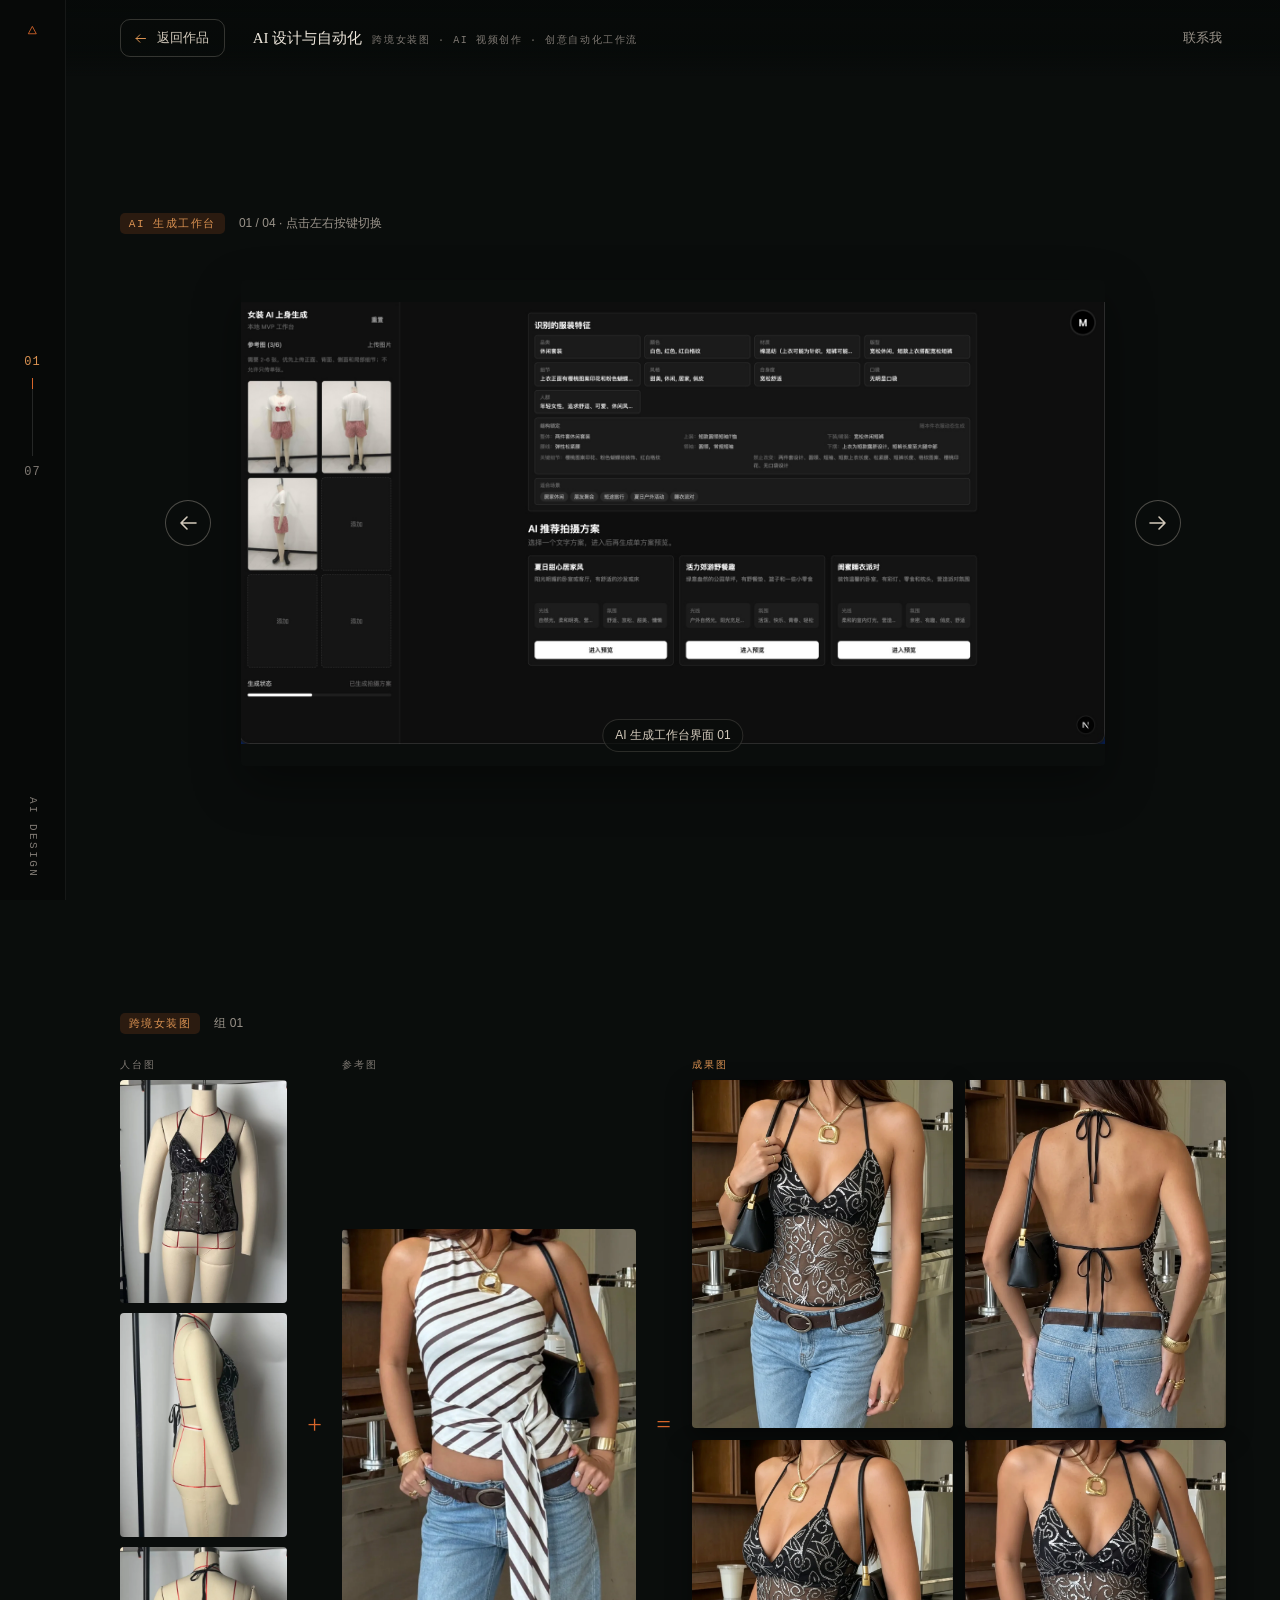
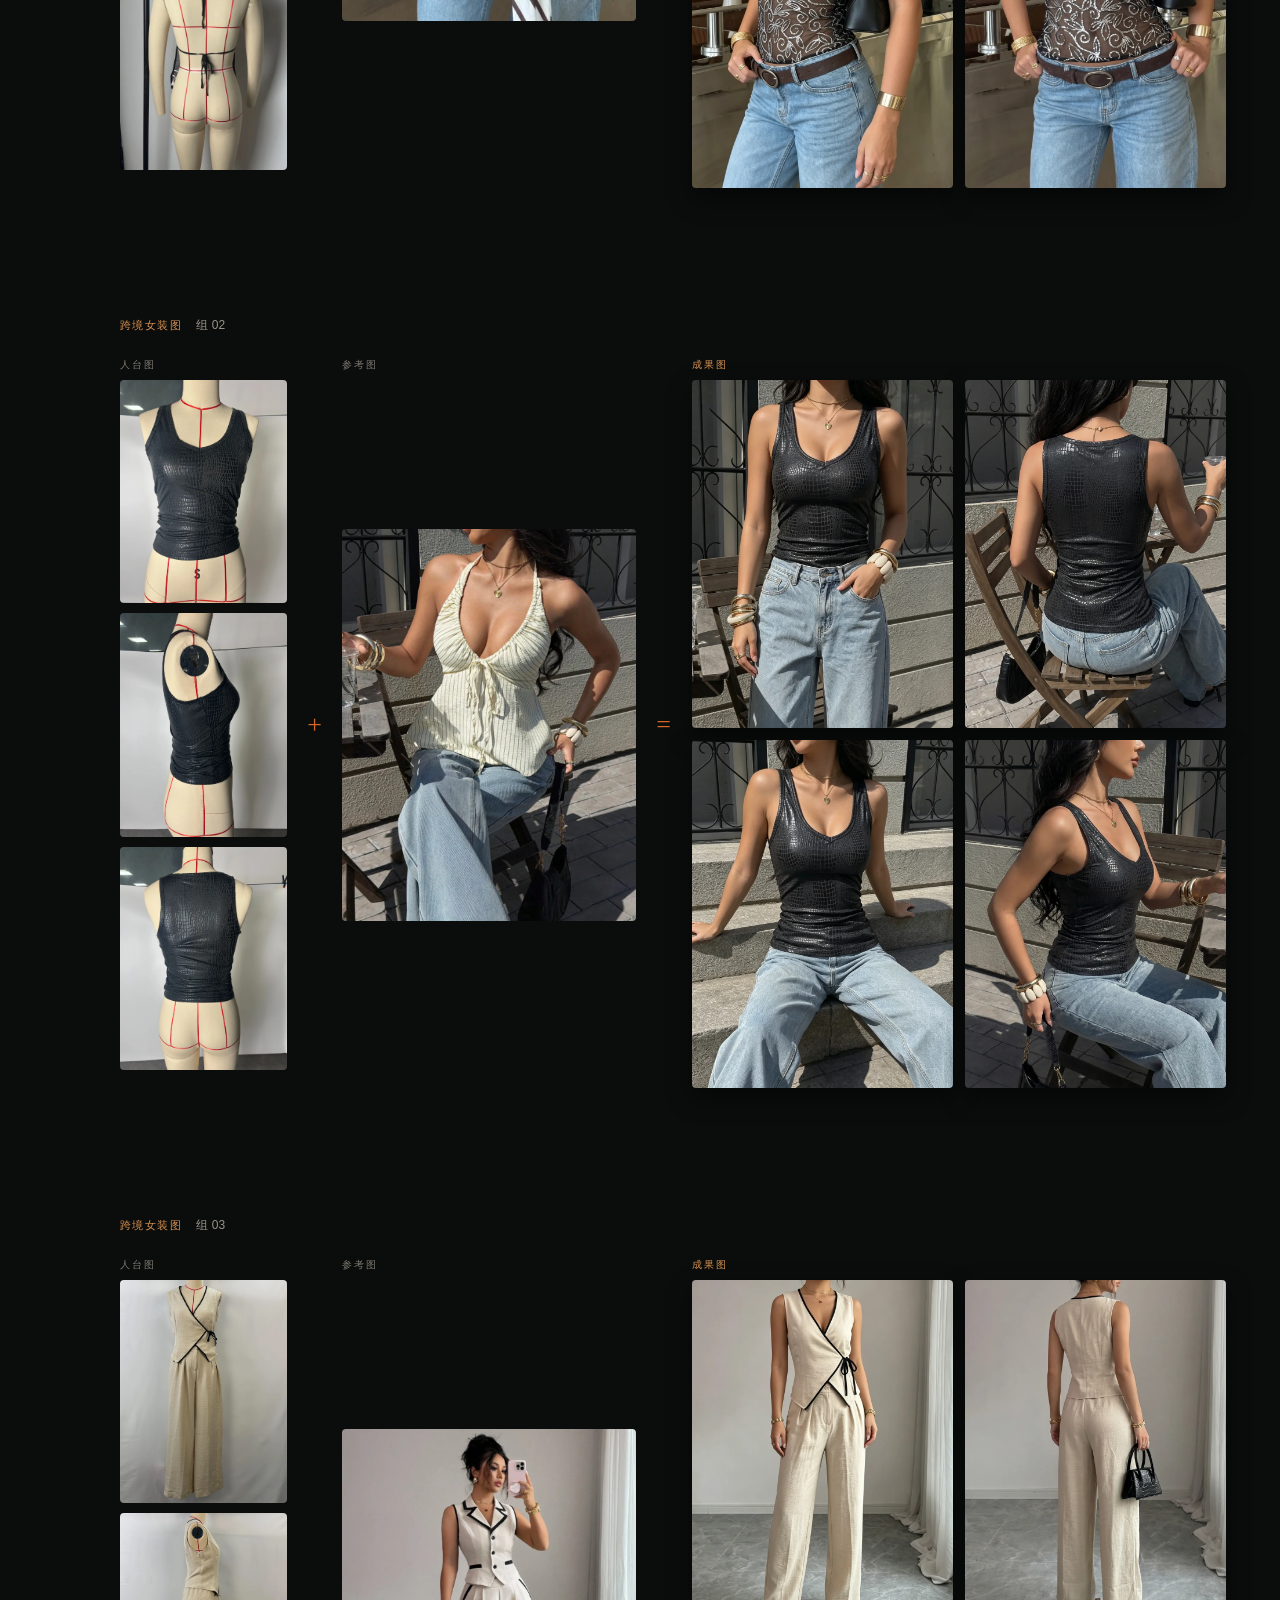
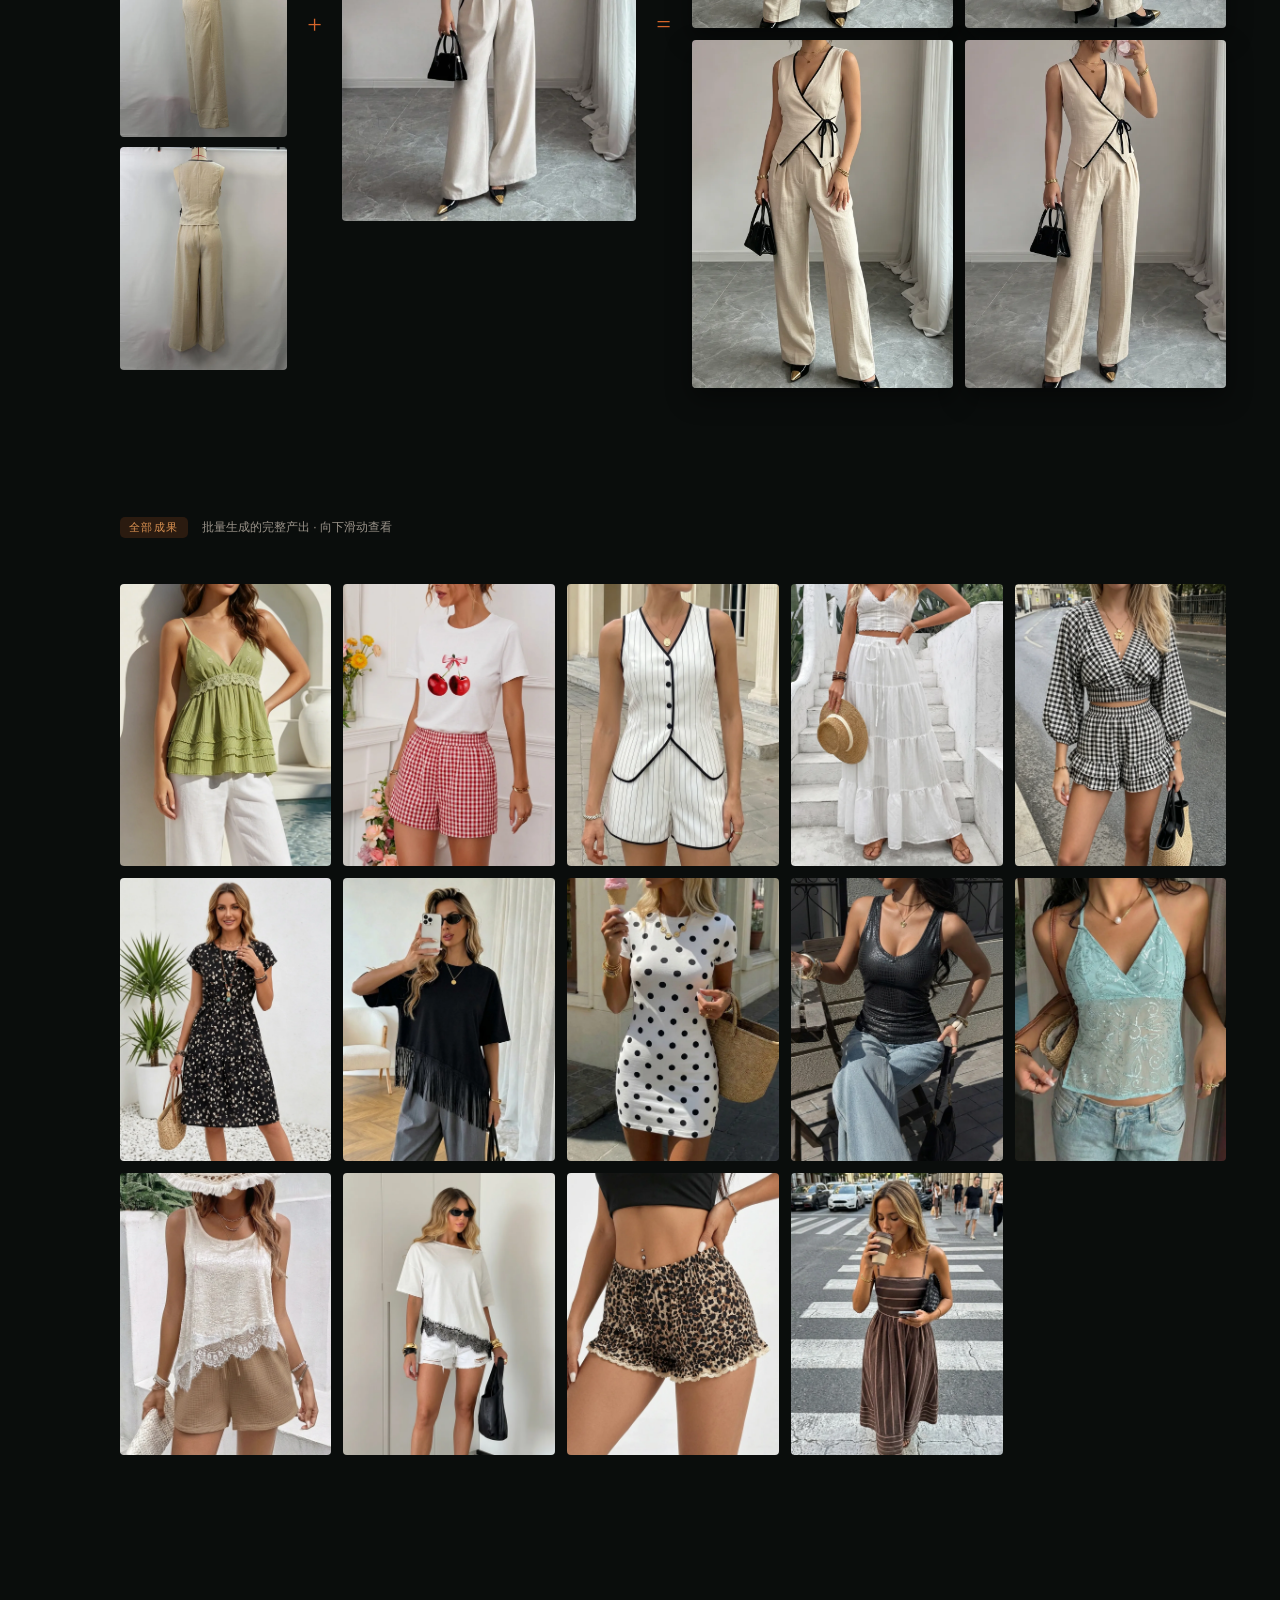
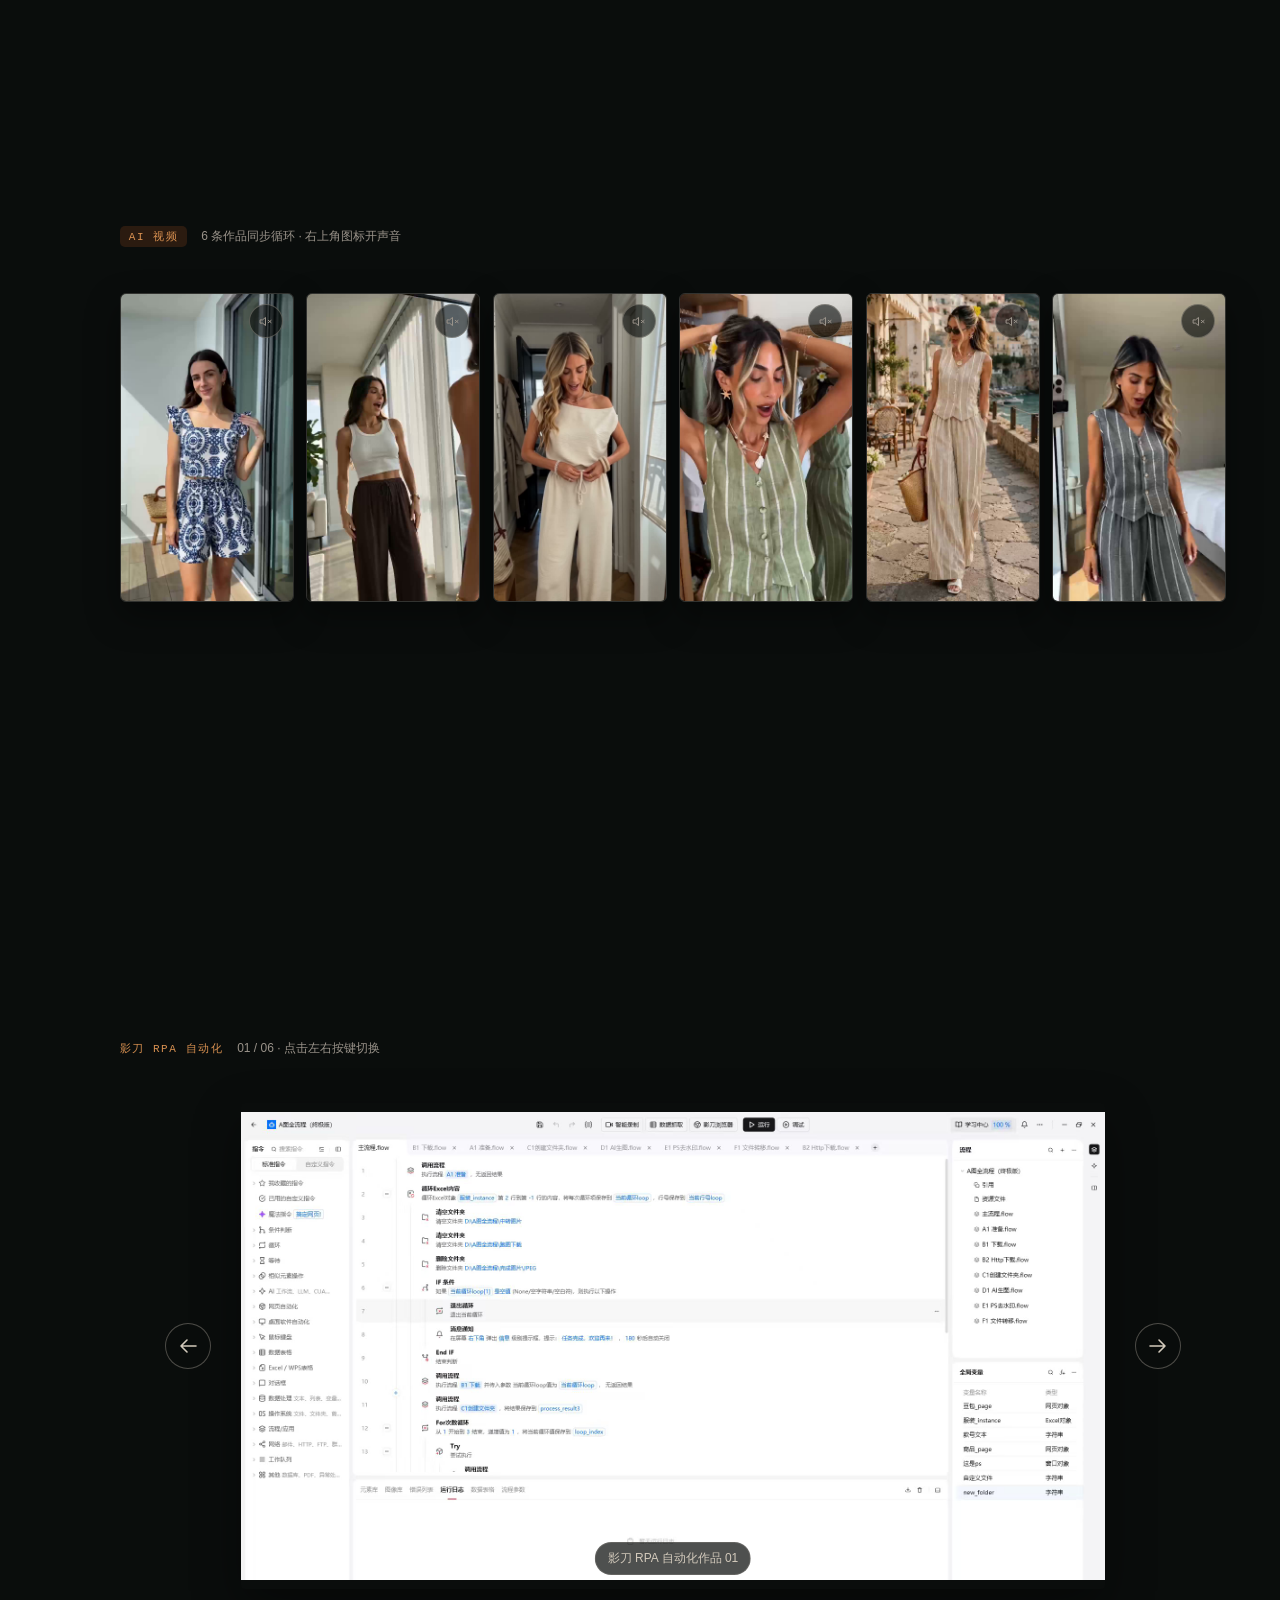
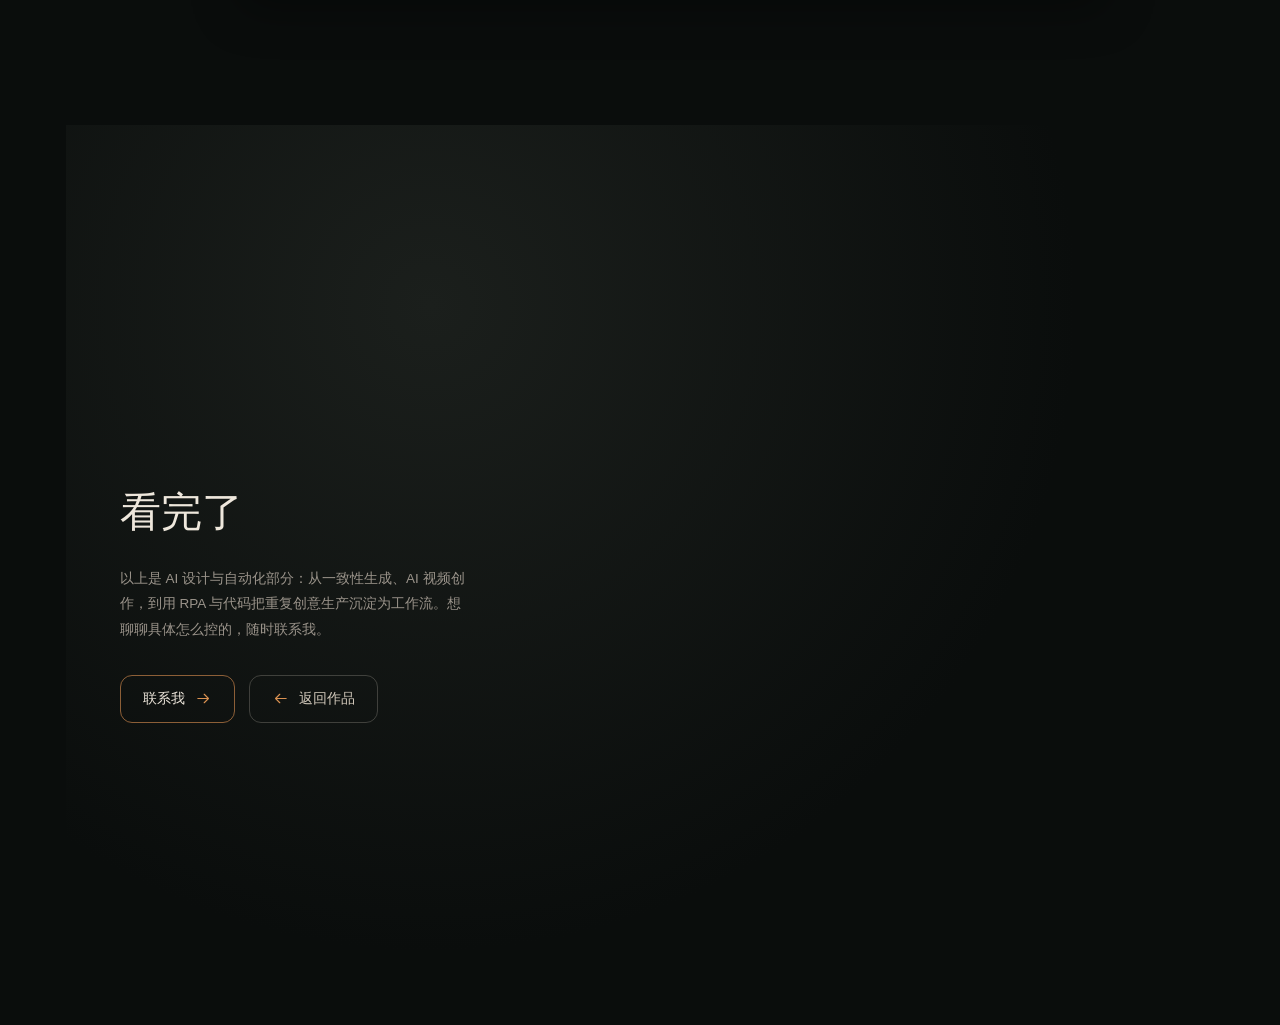
==== commit cfff8e31: "分享标签接入正式域名 icewen.cn 6 个页面的 og:url / og:image / twitter:image 从相对路径 / 占位符 换成 https://icewen.cn/ 绝对地址" ====
--- a/work-ai.html
+++ b/work-ai.html
@@ -12,8 +12,10 @@
     <meta property="og:site_name" content="ICEWEN" />
     <meta property="og:title" content="AI 设计与自动化 — ICEWEN 作品集" />
     <meta property="og:description" content="跨境女装图 · AI 视频创作 · 创意自动化工作流" />
-    <meta property="og:image" content="assets/work/ai/g1-out-1.webp" />
+    <meta property="og:url" content="https://icewen.cn/work-ai.html" />
+    <meta property="og:image" content="https://icewen.cn/assets/work/og-ai.jpg" />
     <meta name="twitter:card" content="summary_large_image" />
+    <meta name="twitter:image" content="https://icewen.cn/assets/work/og-ai.jpg" />
 
     <link rel="icon" href="assets/favicon.svg" />
     <link rel="apple-touch-icon" href="assets/favicon.svg" />
--- a/styles.css
+++ b/styles.css
@@ -797,13 +797,62 @@
   transform: scale(1.03);
 }
 
-/* 首页分类图标本身已是统一的深色视觉，不需要再压到和照片封面一样暗。 */
+/* 这套图标是「暗底 + 居中 3D 物件」的独立构图，不是能直接铺满裁切的照片——
+   收起态是又窄又长的竖条，硬套 cover 会把图标裁得只剩中间一小块，看不出图案。
+   改成 contain 悬浮在面板自己的底色上，不管面板宽高比怎么变，图标都完整可见。
+   收起态、展开态都保持水平居中（跟竖排标题、横排标题各自的居中感呼应），
+   只是展开时位置往上提一点、尺寸放大，给下面的标题和文案留出空间。
+   （中间试过展开态贴左对齐标题、也试过左文右图分栏，都不如居中直接） */
 .panel-bg--icon {
-  filter: brightness(0.76) contrast(1.04);
+  position: absolute;
+  z-index: 0;
+  inset: auto;
+  top: 46%;
+  left: 50%;
+  width: min(64%, 140px);
+  height: auto;
+  aspect-ratio: 1;
+  object-fit: contain;
+  transform: translate(-50%, -50%);
+  filter: brightness(0.82) contrast(1.05) drop-shadow(0 10px 20px rgba(0, 0, 0, 0.45));
+  transition: filter 0.6s, transform 0.6s, width 0.55s, left 0.5s, top 0.5s;
 }
 
 .panel.is-open .panel-bg--icon {
-  filter: brightness(0.98) contrast(1.03);
+  top: 40%;
+  left: 50%;
+  width: min(40%, 210px);
+  transform: translate(-50%, -50%);
+  filter: brightness(1) contrast(1.03) drop-shadow(0 16px 30px rgba(0, 0, 0, 0.5));
+}
+
+/* 图标不再铺满，面板四周需要自己的底色，让图标「悬浮」在上面，
+   呼应原图那种暗色渐变背景，而不是露出面板的透明/白底。
+   直接给面板加 modifier class（而不是 :has(.panel-bg--icon)）——
+   这类选择器虽然浏览器基本都支持了，但这个项目里每次靠 CSS 隐式推导
+   （百分比高度、min-content 反推列宽……）都踩过坑，显式类名更省心 */
+.panel--icon {
+  background: radial-gradient(circle at 50% 42%, #1c1712 0%, var(--ink) 72%);
+}
+
+/* 电路板走线纹理，垫在图标和文字下面，填一下展开态右侧的空白 ——
+   透明度压得很低（描边本身 12-16%，外层再乘一层 opacity），
+   只是个背景质感，不能抢图标和文字的注意力。
+   z-index 用 0 而不是 -1：.panel 只写了 position:relative，没有显式建立
+   层叠上下文，负数 z-index 的子元素会脱离 .panel 的层级范围、被其他兄弟
+   面板或外层容器的背景盖住，直接变得不可见——踩过这个坑。改成 0，
+   靠 ::before 在 DOM 顺序上先于 .panel-bg--icon（同 z-index 时后来者盖住先来者），
+   图标一样能正常叠在纹理上面，不用负值。
+   .panel 本身 overflow:hidden 会把纹理裁在面板范围内，不会溢出 */
+.panel--icon::before {
+  content: "";
+  position: absolute;
+  z-index: 0;
+  inset: 0;
+  background-image: url("data:image/svg+xml,%3Csvg xmlns='http://www.w3.org/2000/svg' width='140' height='140'%3E%3Cg fill='none' stroke='%23d7652a' stroke-opacity='.16' stroke-width='1'%3E%3Cpath d='M0 24 H46 V58 H98'/%3E%3Cpath d='M140 70 H104 V104 H60'/%3E%3Cpath d='M20 140 V112 H52'/%3E%3C/g%3E%3Cg fill='%23d7652a' fill-opacity='.28'%3E%3Ccircle cx='46' cy='58' r='2.2'/%3E%3Ccircle cx='104' cy='104' r='2.2'/%3E%3Ccircle cx='52' cy='112' r='2.2'/%3E%3C/g%3E%3Cg fill='none' stroke='%23ffffff' stroke-opacity='.045' stroke-width='1'%3E%3Cpath d='M0 .5 H140 M0 139.5 H140 M.5 0 V140 M139.5 0 V140'/%3E%3C/g%3E%3C/svg%3E");
+  background-size: 140px 140px;
+  opacity: 0.55;
+  pointer-events: none;
 }
 
 /* 底部压深保证文字可读，但别压太狠 —— 换成真实作品图后这层是唯一的保护 */
@@ -923,7 +972,9 @@
   color: var(--muted-soft);
 }
 
-/* 底部装饰进度条：展开时橙色填充跑一段 */
+/* 底部装饰线：纯装饰，不代表任何数据（之前是「跑到固定 34%」+ 一个端点圆点，
+   长得像进度条却没有对应的真实进度，容易让人误以为在暗示什么数据，去掉了）。
+   改成从中心向两侧展开，跟图标居中的布局逻辑呼应，展开时铺满整条，没有歧义 */
 .panel-bar {
   position: absolute;
   z-index: 2;
@@ -942,25 +993,15 @@
 
 .panel-bar i {
   position: absolute;
-  inset: 0 auto 0 0;
-  width: 0;
+  inset: 0;
   background: var(--orange);
+  transform: scaleX(0);
+  transform-origin: center;
 }
 
 .panel.is-open .panel-bar i {
-  width: 34%;
-  transition: width 1.2s cubic-bezier(0.2, 0.7, 0.3, 1) 0.3s;
-}
-
-.panel-bar i::after {
-  content: "";
-  position: absolute;
-  right: -3px;
-  top: -2.5px;
-  width: 6px;
-  height: 6px;
-  border-radius: 50%;
-  background: var(--orange);
+  transform: scaleX(1);
+  transition: transform 1.1s cubic-bezier(0.2, 0.7, 0.3, 1) 0.3s;
 }
 
 /* --- 第三屏：关于 & 联系 ------------------------------------------------- */
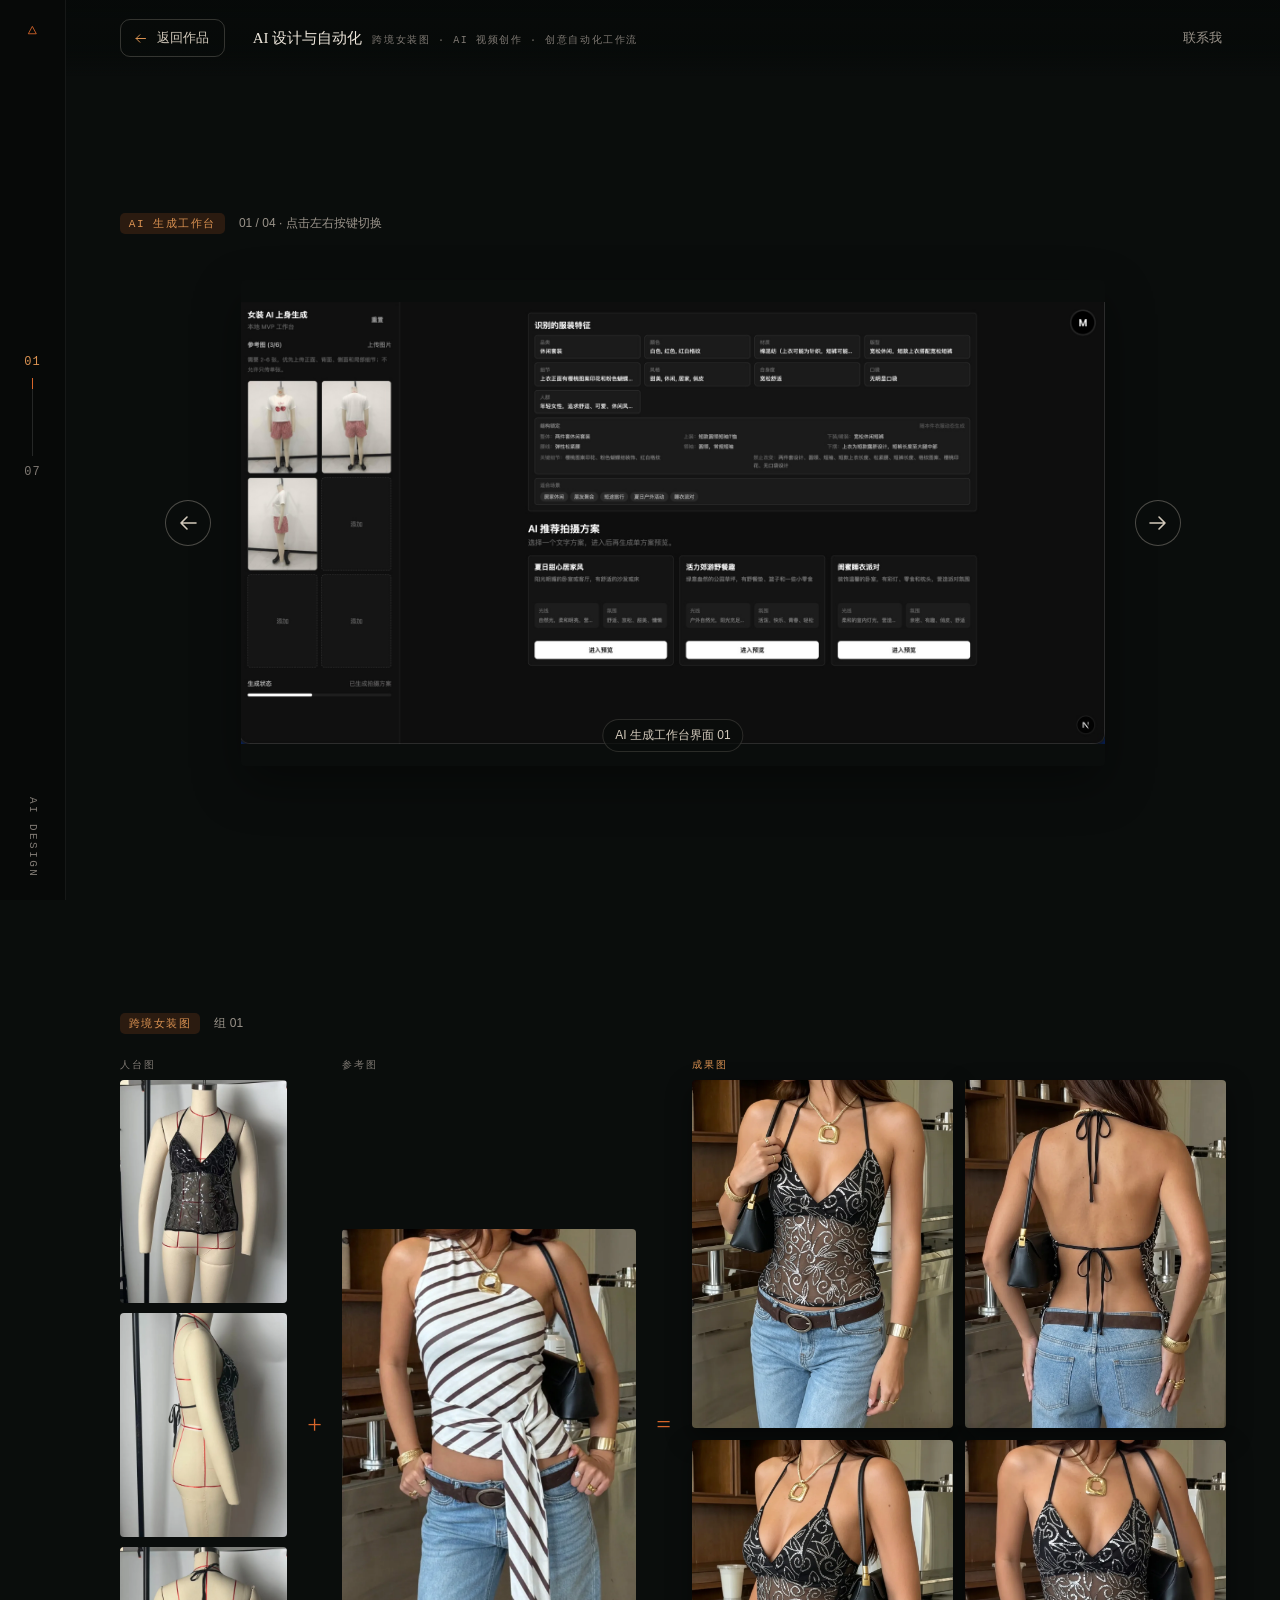
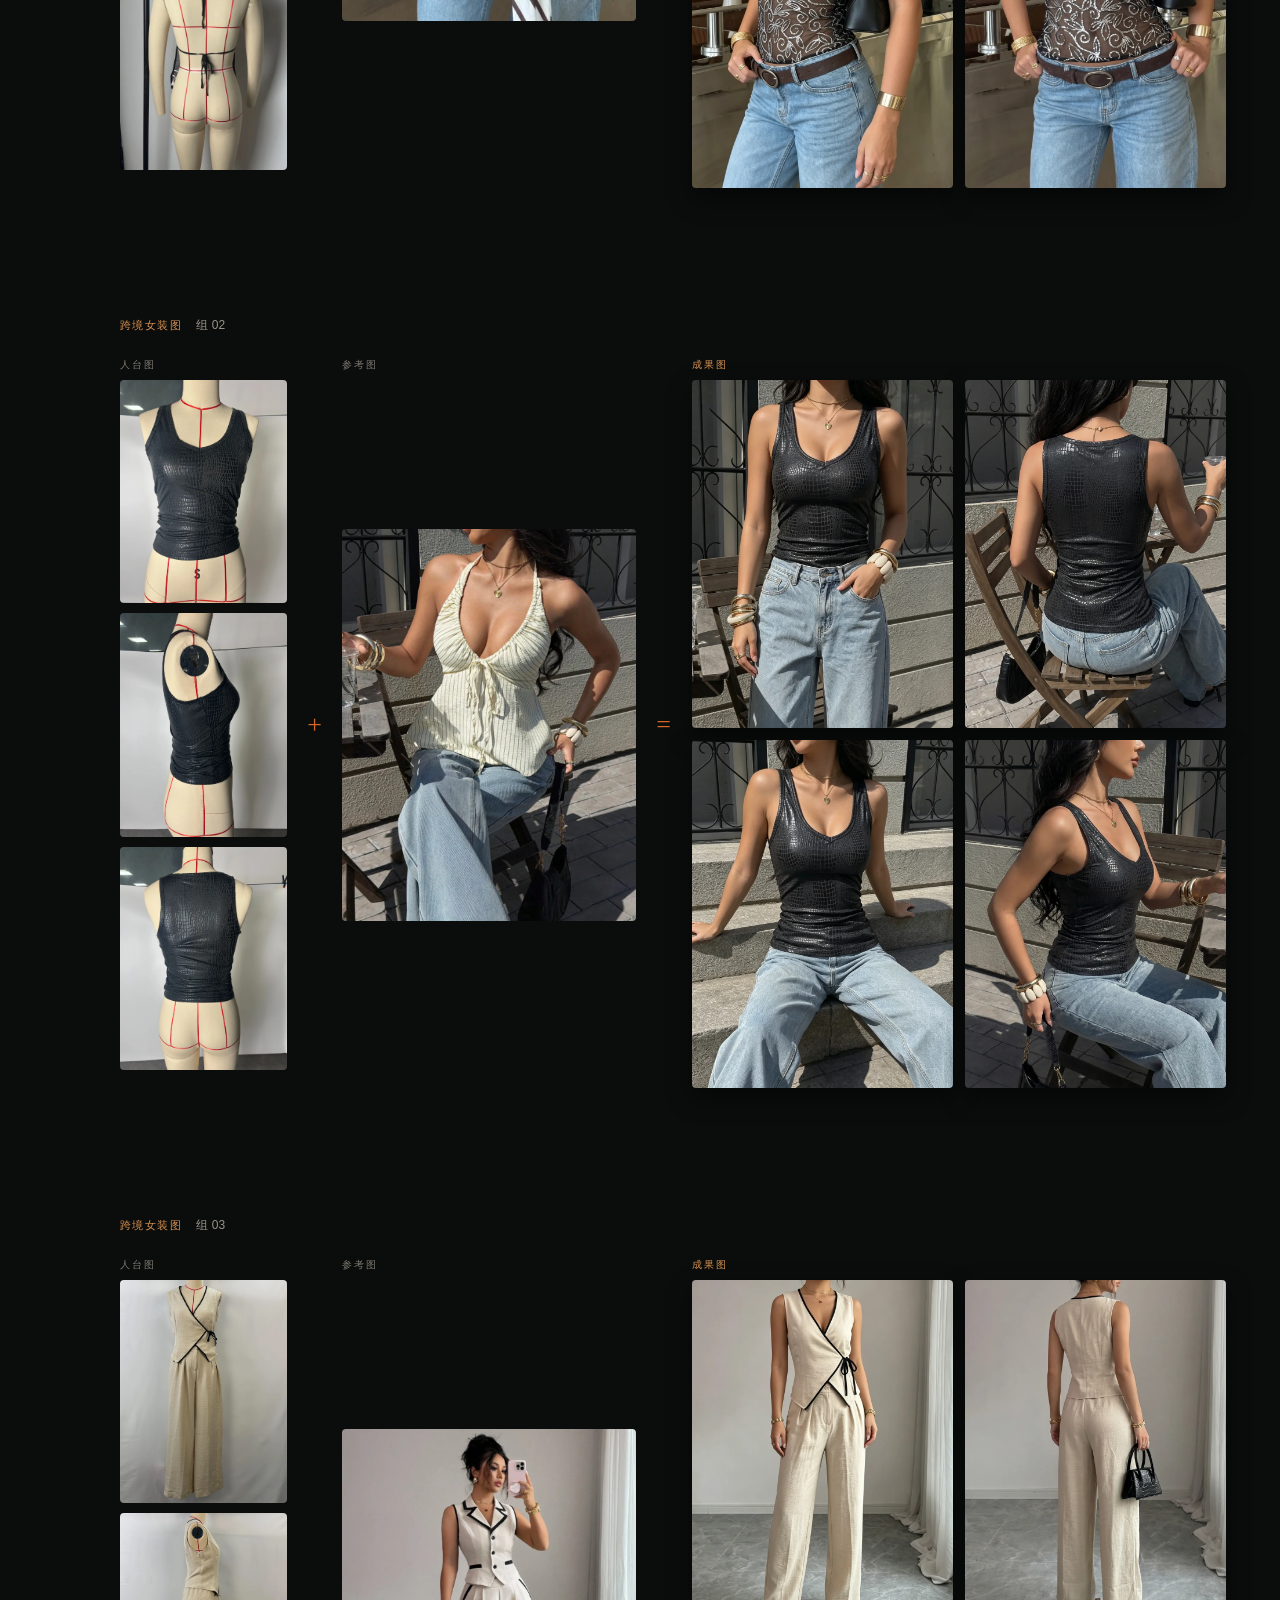
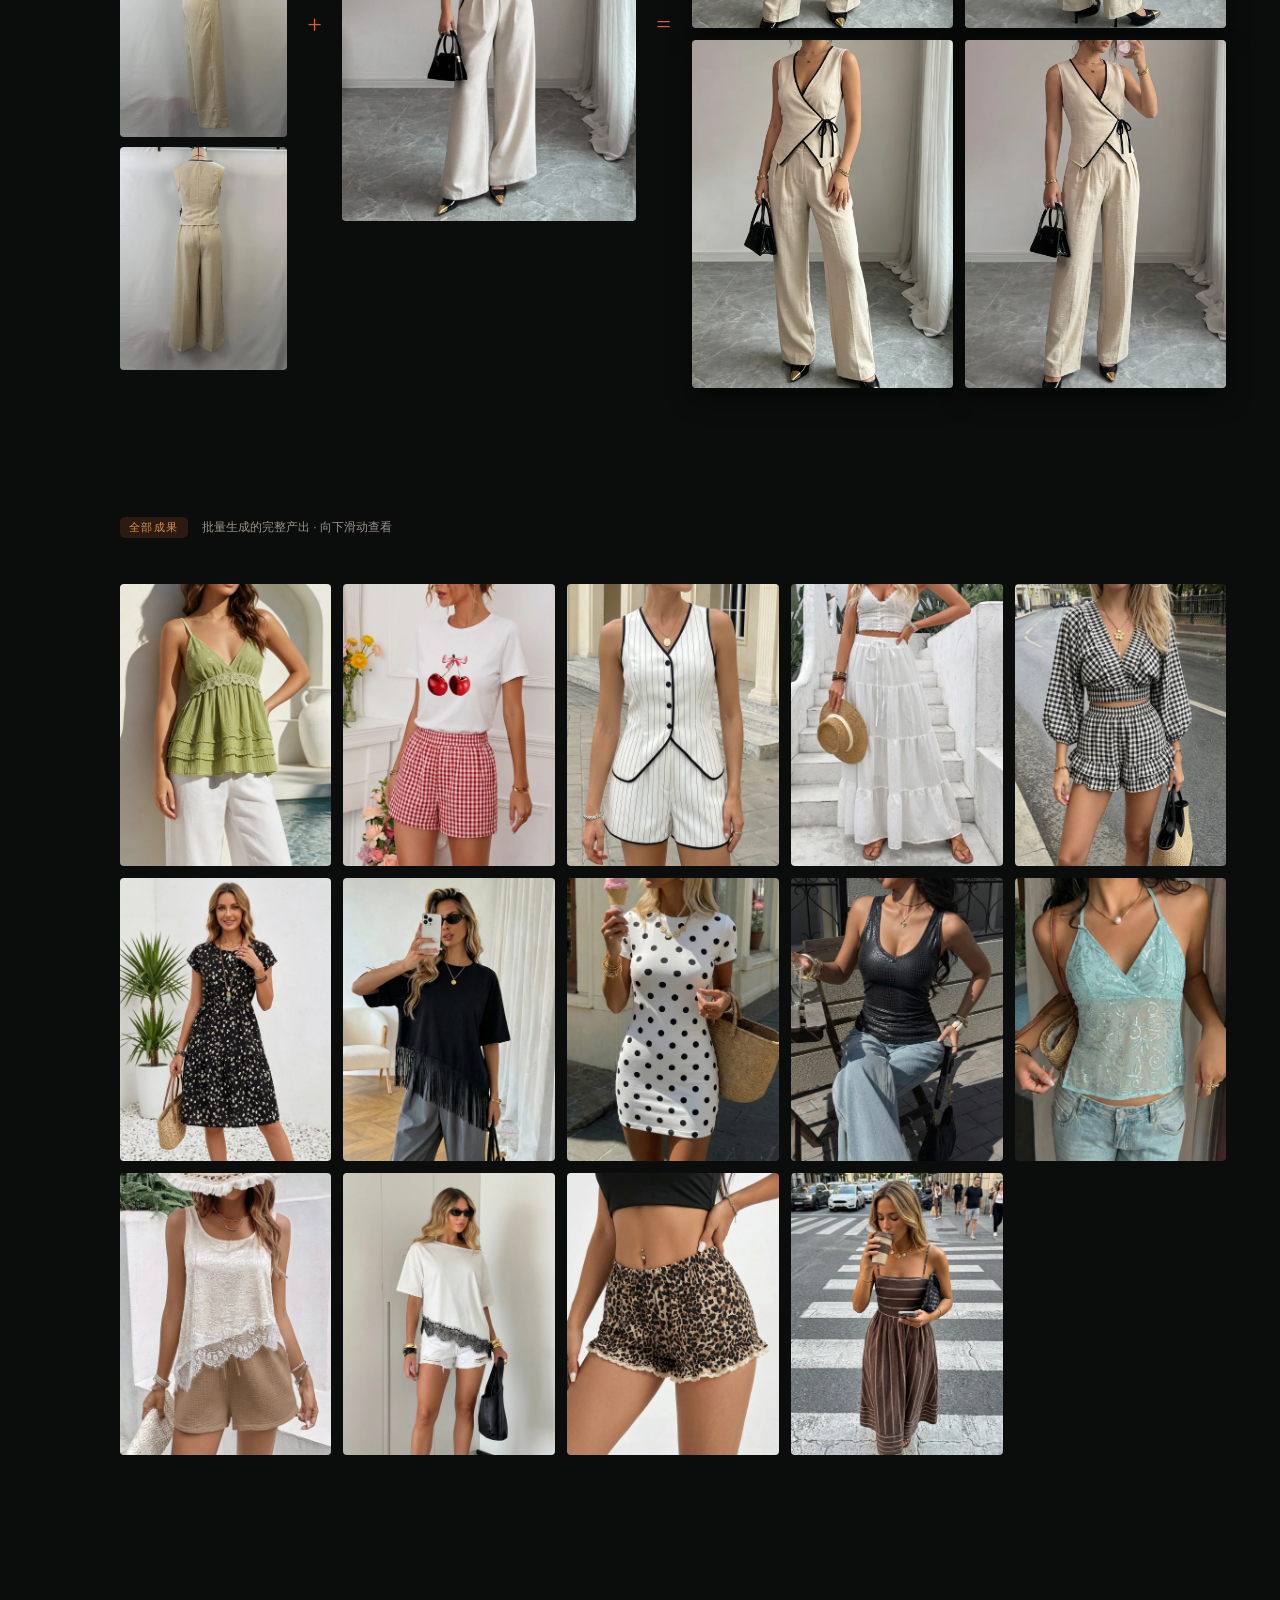
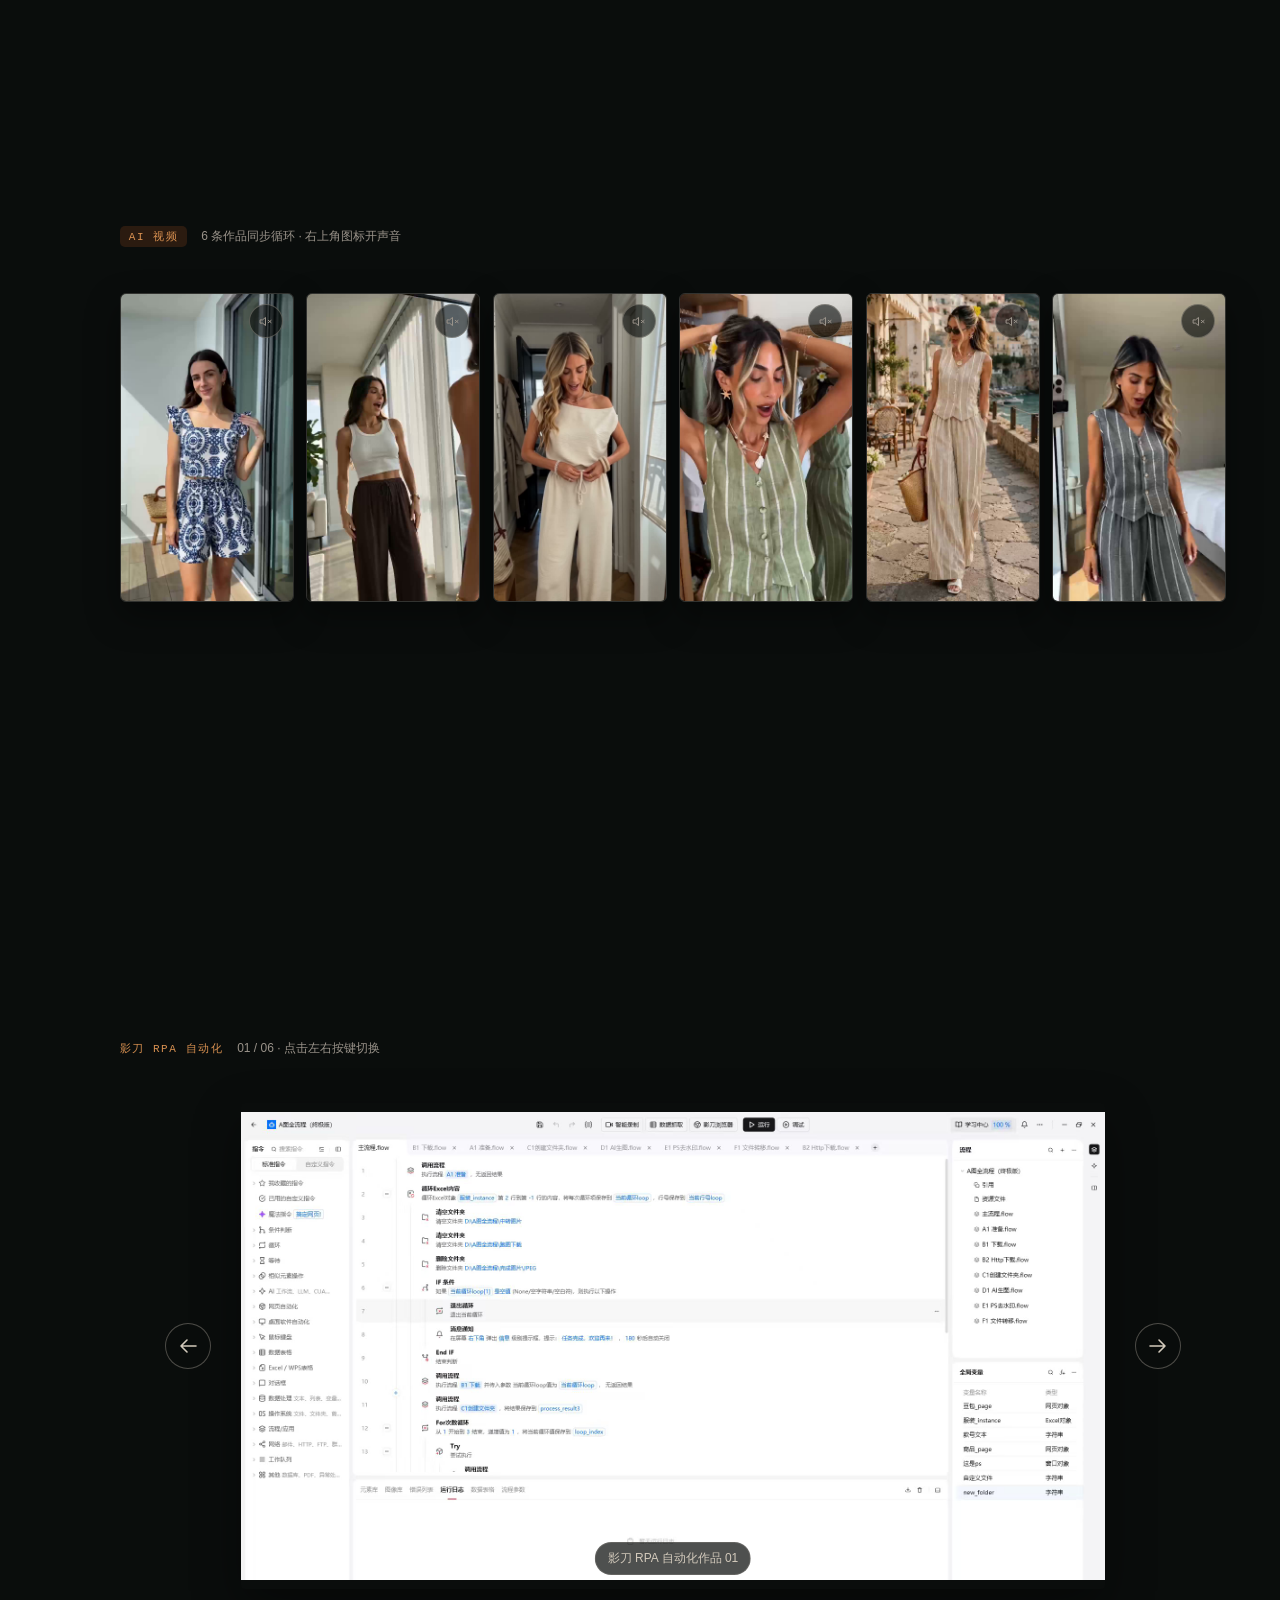
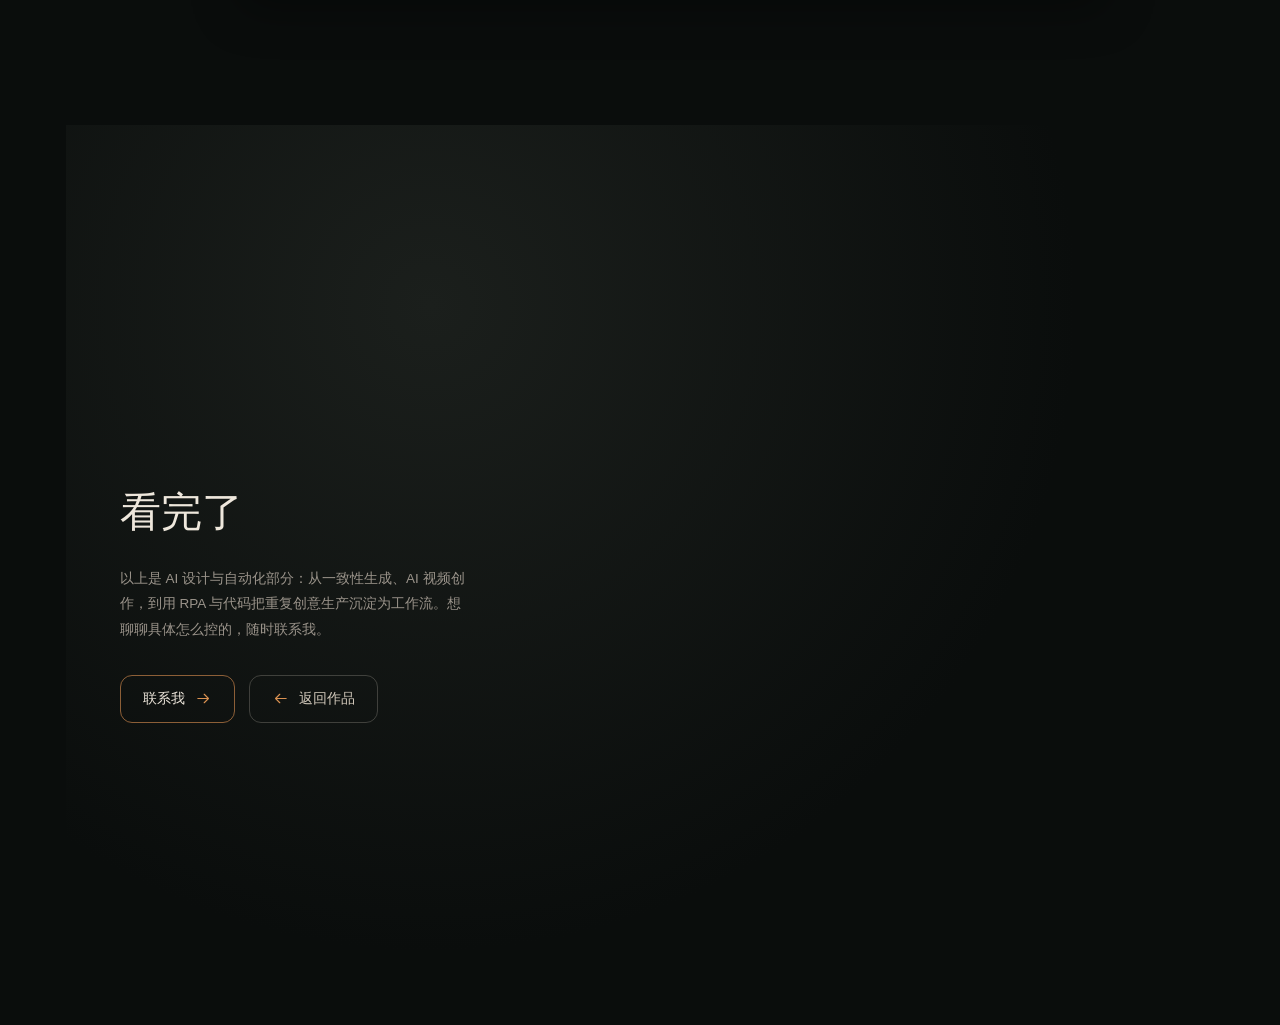
==== commit 98b86d63: "修复 favicon：换成品牌三角标记 原来的 assets/favicon.svg 是初始脚手架留下的蓝色方格占位图案， 跟网站视觉毫无关系（浏览器标签页显示的就是这个蓝色图标）。 换成深色底 + " ====
--- a/work-ai.html
+++ b/work-ai.html
@@ -17,8 +17,8 @@
     <meta name="twitter:card" content="summary_large_image" />
     <meta name="twitter:image" content="https://icewen.cn/assets/work/og-ai.jpg" />
 
-    <link rel="icon" href="assets/favicon.svg" />
-    <link rel="apple-touch-icon" href="assets/favicon.svg" />
+    <link rel="icon" href="assets/favicon.svg?v=20260805" />
+    <link rel="apple-touch-icon" href="assets/favicon.svg?v=20260805" />
     <link rel="stylesheet" href="styles.css?v=20260803y" />
     <link rel="stylesheet" href="work.css?v=20260803ad" />
     <script src="work.js?v=20260803ab" defer></script>
